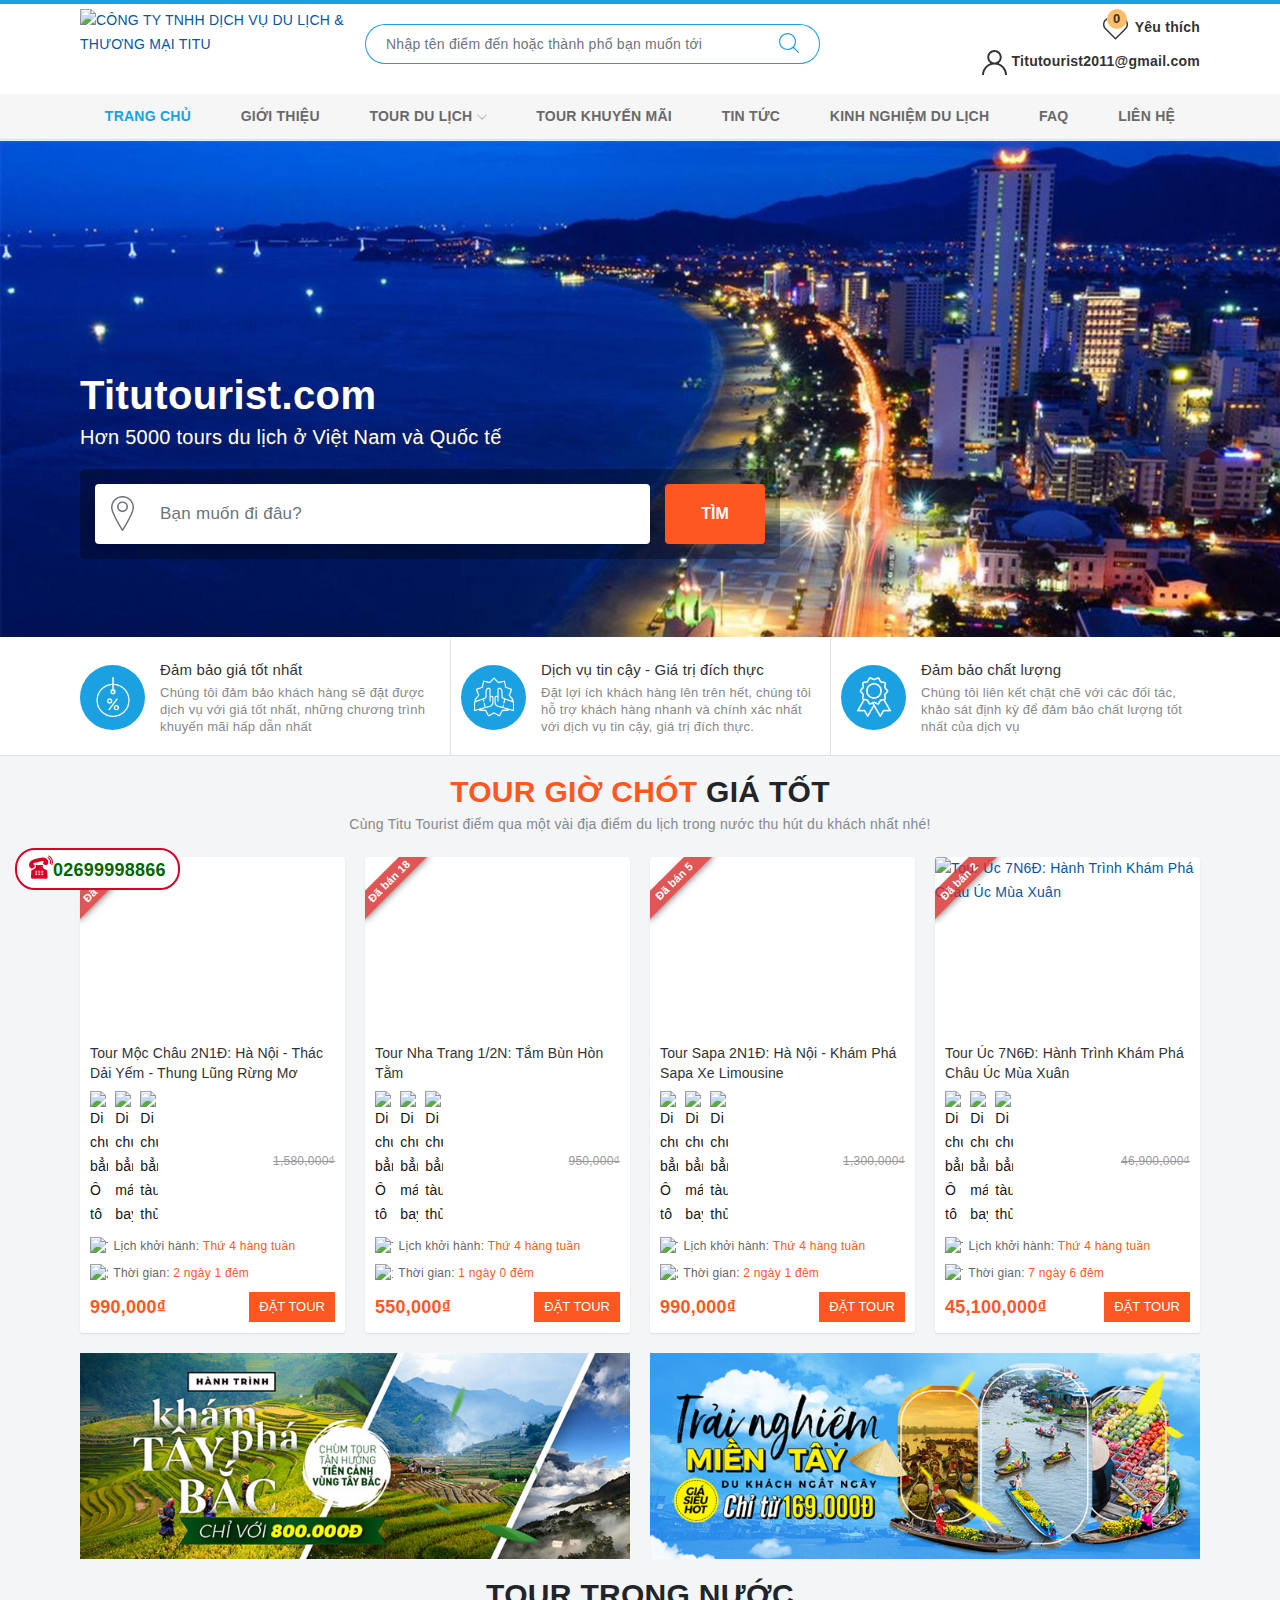
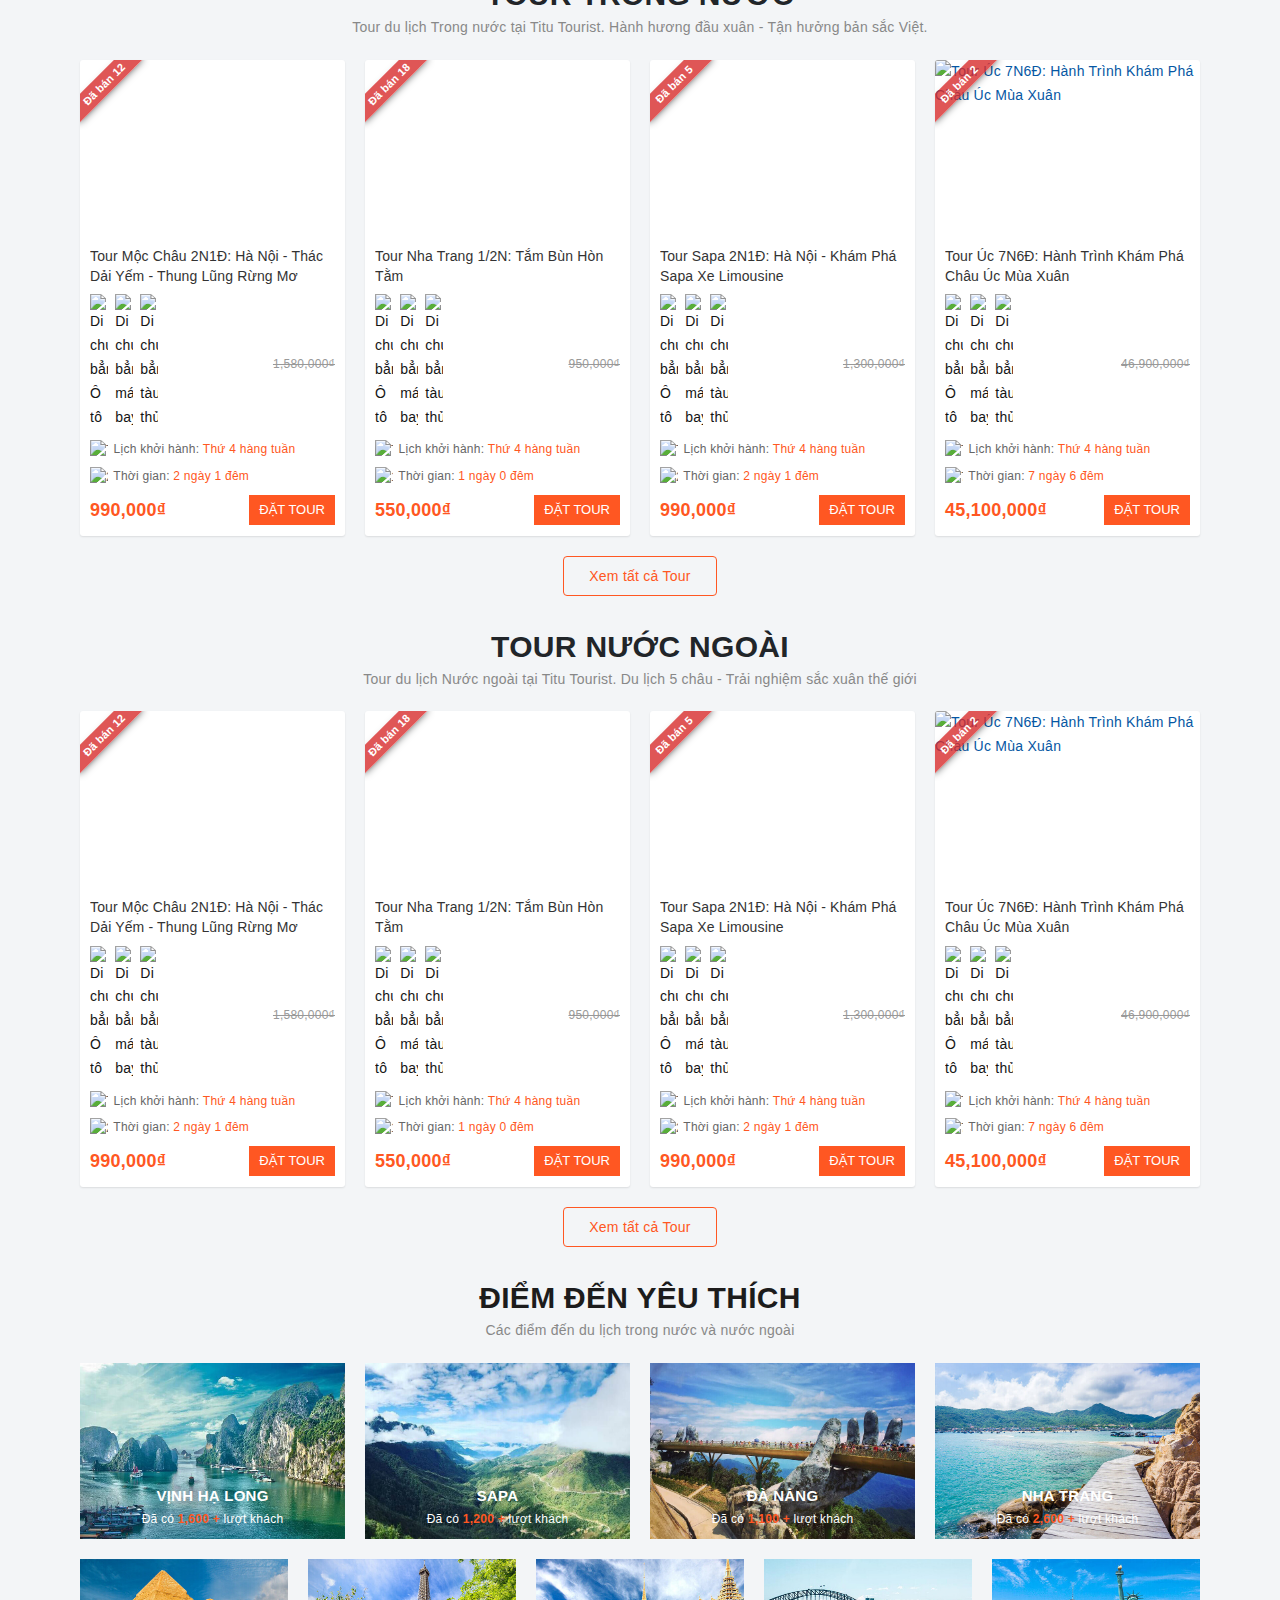
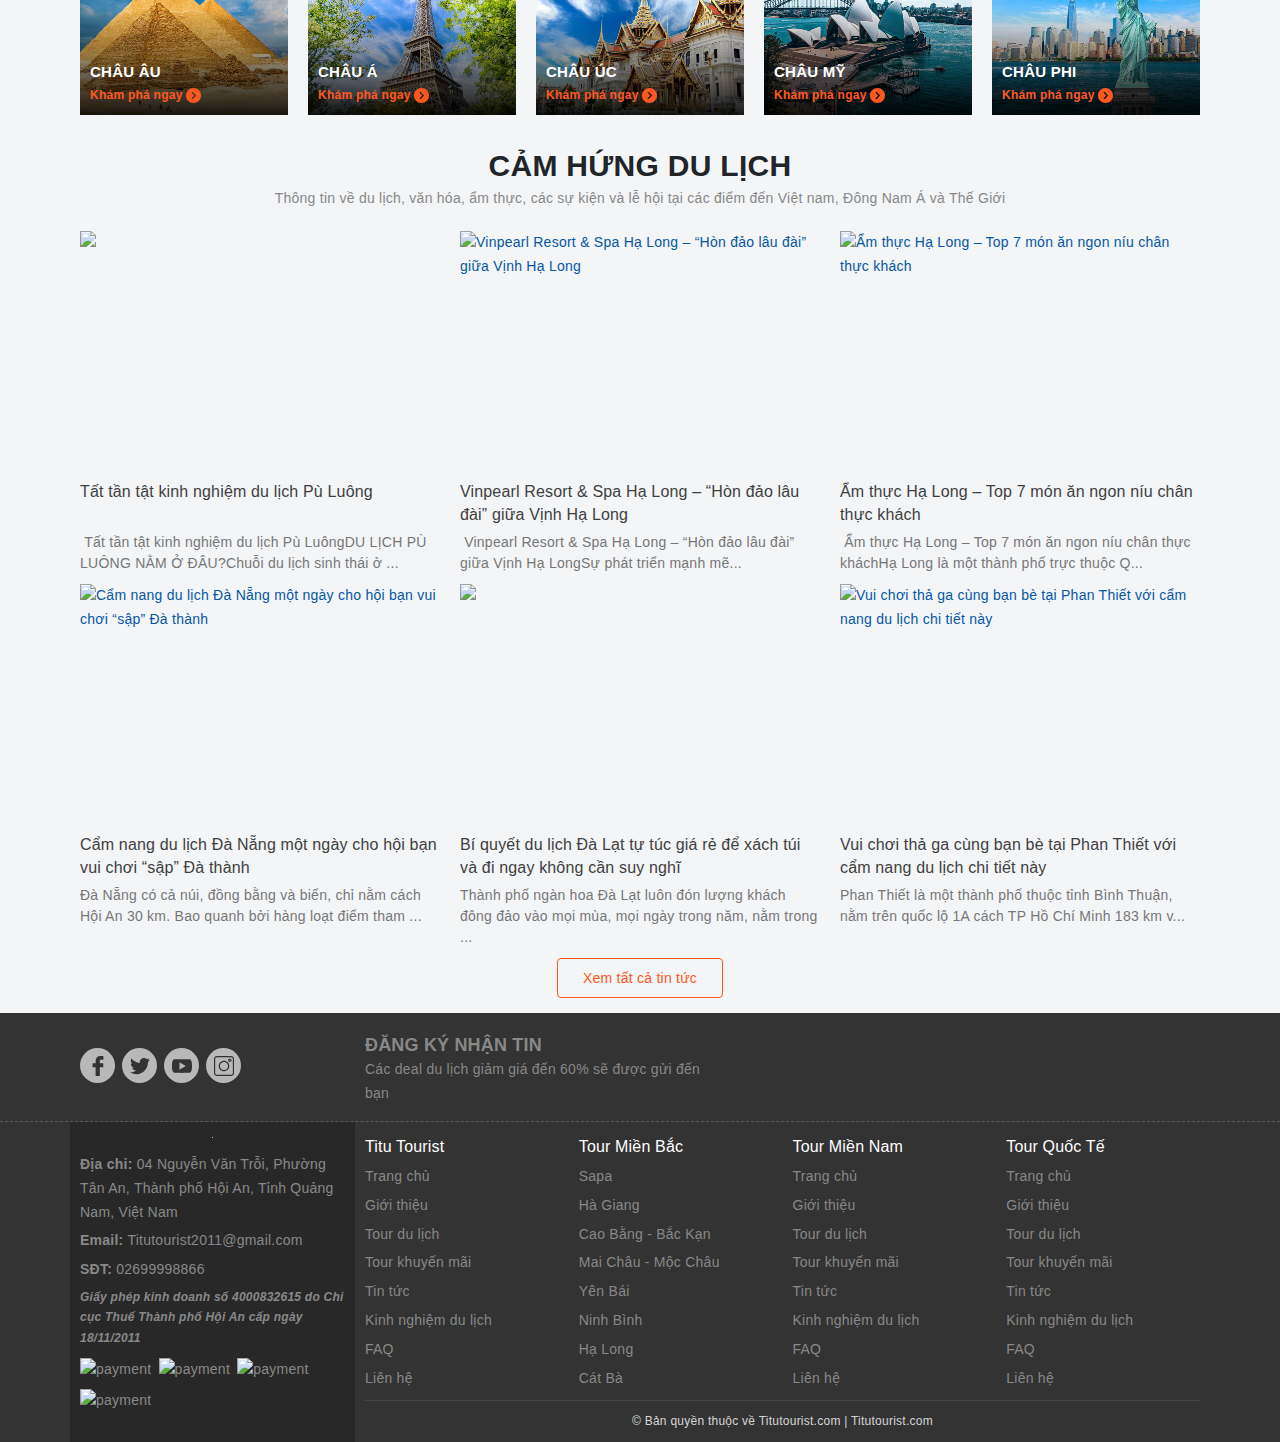
==== index.html @ 2fb7fe76 "#frontend - index" ====
<!DOCTYPE html>
<html dir='ltr' lang='vi' xmlns='http://www.w3.org/1999/xhtml' xmlns:b='http://www.google.com/2005/gml/b' xmlns:data='http://www.google.com/2005/gml/data' xmlns:expr='http://www.google.com/2005/gml/expr'>
    <!-- Mirrored from www.dulichtitu.com/ by HTTrack Website Copier/3.x [XR&CO'2014], Mon, 07 Aug 2023 05:17:02 GMT -->
    <!-- Added by HTTrack -->
    <meta http-equiv="content-type" content="text/html;charset=UTF-8" />
    <!-- /Added by HTTrack -->
    <head>
        <meta charset='UTF-8'/>
        <meta content='width=device-width, initial-scale=1, maximum-scale=1' name='viewport'/>
        <title>CÔNG TY TNHH DỊCH VỤ DU LỊCH &amp; THƯƠNG MẠI TITU</title>

        
        <meta content='text/html; charset=UTF-8' http-equiv='Content-Type'/>
        <meta content='blogger' name='generator'/>
        <link href='favicon.ico' rel='icon' type='image/x-icon'/>
        <meta content='#2196f3' name='theme-color'/>
        <meta content='#2196f3' name='msapplication-navbutton-color'/>
        <link id="qstyle" rel="stylesheet" href="assets/css/style.css">
        <link href='index.html' rel='canonical'/>
        
        <meta content='Titu - Nhà tổ chức du lịch chuyên nghiệp. Website dulichtitu.com tự hào là mạng bán tour du lịch trực tuyến hàng đầu tại Việt Nam, với hơn 1.000 tour ...' name='description'/>
   
        <meta content='website' property='og:type'/>
        <meta content='CÔNG TY TNHH DỊCH VỤ DU LỊCH &amp; THƯƠNG MẠI TITU' property='og:title'/>
        <meta content='' property='og:url'/>
        <meta content='Titu - Nhà tổ chức du lịch chuyên nghiệp. Website dulichtitu.com tự hào là mạng bán tour du lịch trực tuyến hàng đầu tại Việt Nam, với hơn 1.000 tour ...' property='og:description'/>
        <meta content='CÔNG TY TNHH DỊCH VỤ DU LỊCH &amp;amp; THƯƠNG MẠI TITU' property='og:site_name'/>
        <meta content='' name='twitter:site'/>
        <meta content='summary' name='twitter:card'/>
        <meta content='summary_large_image' name='twitter:card'/>
        <meta content='' name='twitter:domain'/>
        <meta content='Titu - Nhà tổ chức du lịch chuyên nghiệp. Website dulichtitu.com tự hào là mạng bán tour du lịch trực tuyến hàng đầu tại Việt Nam, với hơn 1.000 tour ...' name='twitter:description'/>
      
    </head>
    <body class='index'>
        <header class='header'>
            <div class='evo-main-nav'>
                <div class='container'>
                    <div class='row align-items-center'>
                        <div class='col-lg-3 col-12 logo evo-header-mobile'>
                            <div class='section' id='logo' name='Logo'>
                                <div class='widget Header' data-version='2' id='Header1'>
                                    <div class='header-widget'>
                                        <a class='logo-wrapper' href='index.html' title='CÔNG TY TNHH DỊCH VỤ DU LỊCH &amp; THƯƠNG MẠI TITU'>
                                        <img alt='CÔNG TY TNHH DỊCH VỤ DU LỊCH &amp; THƯƠNG MẠI TITU' class='lazy img-responsive center-block' src=''/>
                                        </a>
                                        <button aria-label='Menu Mobile' class='evo-flexitem evo-flexitem-fill d-sm-inline-block d-lg-none' id='trigger-mobile' type='button'>
                                        <span class='icon-bar'></span>
                                        <span class='icon-bar'></span>
                                        <span class='icon-bar'></span>
                                        </button>
                                        <div class='evo-wish-list d-sm-inline-block d-lg-none'>
                                            <a aria-label='Tour yêu thích' class='js-wishlist-link' href='p/tour-yeu-thich.html' rel='nofollow' title='Yêu thích'>
                                                <svg style='enable-background:new 0 0 471.701 471.701;' viewBox='0 0 471.701 471.701'>
                                                    <path d='M433.601,67.001c-24.7-24.7-57.4-38.2-92.3-38.2s-67.7,13.6-92.4,38.3l-12.9,12.9l-13.1-13.1 c-24.7-24.7-57.6-38.4-92.5-38.4c-34.8,0-67.6,13.6-92.2,38.2c-24.7,24.7-38.3,57.5-38.2,92.4c0,34.9,13.7,67.6,38.4,92.3 l187.8,187.8c2.6,2.6,6.1,4,9.5,4c3.4,0,6.9-1.3,9.5-3.9l188.2-187.5c24.7-24.7,38.3-57.5,38.3-92.4 C471.801,124.501,458.301,91.701,433.601,67.001z M414.401,232.701l-178.7,178l-178.3-178.3c-19.6-19.6-30.4-45.6-30.4-73.3 s10.7-53.7,30.3-73.2c19.5-19.5,45.5-30.3,73.1-30.3c27.7,0,53.8,10.8,73.4,30.4l22.6,22.6c5.3,5.3,13.8,5.3,19.1,0l22.4-22.4 c19.6-19.6,45.7-30.4,73.3-30.4c27.6,0,53.6,10.8,73.2,30.3c19.6,19.6,30.3,45.6,30.3,73.3 C444.801,187.101,434.001,213.101,414.401,232.701z'></path>
                                                </svg>
                                                <span class='js-wishlist-count simpleCart_quantity'></span>
                                            </a>
                                        </div>
                                    </div>
                                </div>
                            </div>
                        </div>
                        <div class='col-lg-5 col-12 evo-search'>
                            <form action='search' class='evo-search-form' method='get' role='search'>
                                <div class='input-group'>
                                    <input aria-label='Nhập tên điểm đến hoặc thành phố bạn muốn tới' autocomplete='off' class='search-auto form-control' name='q' placeholder='Nhập tên điểm đến hoặc thành phố bạn muốn tới' type='text'/>
                                    <span class='input-group-append'>
                                        <button aria-label='Tìm kiếm' class='btn btn-default' type='submit'>
                                            <svg style='width:20px;' viewBox='0 0 451 451'>
                                                <g fill='#000'>
                                                    <path d='M447.05,428l-109.6-109.6c29.4-33.8,47.2-77.9,47.2-126.1C384.65,86.2,298.35,0,192.35,0C86.25,0,0.05,86.3,0.05,192.3 s86.3,192.3,192.3,192.3c48.2,0,92.3-17.8,126.1-47.2L428.05,447c2.6,2.6,6.1,4,9.5,4s6.9-1.3,9.5-4 C452.25,441.8,452.25,433.2,447.05,428z M26.95,192.3c0-91.2,74.2-165.3,165.3-165.3c91.2,0,165.3,74.2,165.3,165.3 s-74.1,165.4-165.3,165.4C101.15,357.7,26.95,283.5,26.95,192.3z'></path>
                                                </g>
                                            </svg>
                                        </button>
                                    </span>
                                </div>
                            </form>
                        </div>
                        <div class='col-lg-4 evo-account-and-cart d-lg-block d-none'>
                            <div class='evo-wish-list'>
                                <a aria-label='Tour yêu thích' class='js-wishlist-link' href='p/tour-yeu-thich.html' rel='nofollow' title='Yêu thích'>
                                    <svg style='enable-background:new 0 0 471.701 471.701;' viewBox='0 0 471.701 471.701'>
                                        <path d='M433.601,67.001c-24.7-24.7-57.4-38.2-92.3-38.2s-67.7,13.6-92.4,38.3l-12.9,12.9l-13.1-13.1 c-24.7-24.7-57.6-38.4-92.5-38.4c-34.8,0-67.6,13.6-92.2,38.2c-24.7,24.7-38.3,57.5-38.2,92.4c0,34.9,13.7,67.6,38.4,92.3 l187.8,187.8c2.6,2.6,6.1,4,9.5,4c3.4,0,6.9-1.3,9.5-3.9l188.2-187.5c24.7-24.7,38.3-57.5,38.3-92.4 C471.801,124.501,458.301,91.701,433.601,67.001z M414.401,232.701l-178.7,178l-178.3-178.3c-19.6-19.6-30.4-45.6-30.4-73.3 s10.7-53.7,30.3-73.2c19.5-19.5,45.5-30.3,73.1-30.3c27.7,0,53.8,10.8,73.4,30.4l22.6,22.6c5.3,5.3,13.8,5.3,19.1,0l22.4-22.4 c19.6-19.6,45.7-30.4,73.3-30.4c27.6,0,53.6,10.8,73.2,30.3c19.6,19.6,30.3,45.6,30.3,73.3 C444.801,187.101,434.001,213.101,414.401,232.701z'></path>
                                    </svg>
                                    Yêu thích <span class='js-wishlist-count simpleCart_quantity'>0</span>
                                </a>
                                <div class='top-wish-list-content' id='cart-sidebar'>
                                    <div class='added-products clearfix'>
                                        <span class='favorites-message'>Những Tour thích (<span class='js-wishlist-count simpleCart_quantity'>0</span>)</span>
                                        <div class='wish-list-small'>
                                            <style>
                                                
                                            </style>
                                            <div class='simpleCart_items'></div>
                                        </div>
                                        <div class='wish-list-button-all'>
                                            <a aria-label='Tour yêu thích' href='p/tour-yeu-thich.html' title='Xem Tour yêu thích'>Xem Tour yêu thích</a>
                                        </div>
                                    </div>
                                </div>
                            </div>
                            <div class='evo-account'>
                                <a aria-label='Tài khoản' href='tel:09800000000' rel='nofollow' title='Tài khoản'>
                                    <svg height='25px' style='enable-background:new 0 0 512 512;' viewBox='0 0 512 512' width='25px'>
                                        <g>
                                            <path class='active-path' d='M437.02,330.98c-27.883-27.882-61.071-48.523-97.281-61.018C378.521,243.251,404,198.548,404,148 C404,66.393,337.607,0,256,0S108,66.393,108,148c0,50.548,25.479,95.251,64.262,121.962 c-36.21,12.495-69.398,33.136-97.281,61.018C26.629,379.333,0,443.62,0,512h40c0-119.103,96.897-216,216-216s216,96.897,216,216 h40C512,443.62,485.371,379.333,437.02,330.98z M256,256c-59.551,0-108-48.448-108-108S196.449,40,256,40 c59.551,0,108,48.448,108,108S315.551,256,256,256z' data-old_color='#000000' data-original='#000000' fill='#000'></path>
                                        </g>
                                    </svg>
                                    Titutourist2011@gmail.com 
                                </a>
                            </div>
                        </div>
                    </div>
                </div>
            </div>
            <div class='evo-main-menu d-lg-block d-none'>
                <div class='container'>
                    <div class='section' id='main-menu' name='menu desktop'>
                        <div class='widget HTML' data-version='2' id='HTML1'>
                            <ul class='nav' id='nav'>
                                <li class='nav-item active'><a class='nav-link' href='index.html' title='Trang chủ'>Trang chủ</a></li>
                                <li class='nav-item '><a class='nav-link' href='p/gioi-thieu.html' title='Giới thiệu'>Giới thiệu</a></li>
                                <li class=' nav-item has-childs has-mega'>
                                    <a class='nav-link' href='search/label/tour-du-lich.html' title='Tour du lịch'>
                                        Tour du lịch 
                                        <svg height='25px' style='enable-background:new 0 0 490.656 490.656;' viewBox='0 0 490.656 490.656' width='25px' x='0px' xml:space='preserve' xmlns='http://www.w3.org/2000/svg' xmlns:xlink='http://www.w3.org/1999/xlink' y='0px'>
                                            <path class='active-path' d='M487.536,120.445c-4.16-4.16-10.923-4.16-15.083,0L245.339,347.581L18.203,120.467c-4.16-4.16-10.923-4.16-15.083,0 c-4.16,4.16-4.16,10.923,0,15.083l234.667,234.667c2.091,2.069,4.821,3.115,7.552,3.115s5.461-1.045,7.531-3.136l234.667-234.667 C491.696,131.368,491.696,124.605,487.536,120.445z' data-old_color='#000000' data-original='#000000' fill='#141414'></path>
                                        </svg>
                                    </a>
                                    <div class='mega-content'>
                                        <div class='col-lg-3 no-padding'>
                                            <ul class='level0'>
                                                <li class='level1 parent item fix-navs active'>
                                                    <a class='hmega' href='search/label/tour-trong-nuoc.html' title='Tour trong nước'><span>Tour trong nước</span></a>
                                                    <div class='evo-sub-cate-1'>
                                                        <div class='row fix-padding'>
                                                            <div class='col-lg-9'>
                                                                <ul class='level1 row'>
                                                                    <li class='level2 col-lg-4'>
                                                                        <a href='search/label/mien-bac.html' title='Miền Bắc'>Miền Bắc</a>
                                                                        <ul class='level3'>
                                                                            <li><a href='search/label/sapa.html' title='Sapa'>Sapa</a></li>
                                                                            <li><a href='search/label/ha-giang.html' title='Hà Giang'>Hà Giang</a></li>
                                                                            <li><a href='search/label/cao-bang-bac-kan.html' title='Cao Bằng - Bắc Kạn'>Cao Bằng - Bắc Kạn</a></li>
                                                                            <li><a href='search/label/mai-chau-moc-chau.html' title='Mai Châu - Mộc Châu'>Mai Châu - Mộc Châu</a></li>
                                                                            <li><a href='search/label/yen-bai.html' title='Yên Bái'>Yên Bái</a></li>
                                                                            <li><a href='search/label/ninh-binh.html' title='Ninh Bình'>Ninh Bình</a></li>
                                                                            <li><a href='search/label/ha-long.html' title='Hạ Long'>Hạ Long</a></li>
                                                                            <li><a href='search/label/cat-ba.html' title='Cát Bà'>Cát Bà</a></li>
                                                                        </ul>
                                                                    </li>
                                                                    <li class='level2 col-lg-4'>
                                                                        <a href='search/label/mien-trung.html' title='Miền Trung'>Miền Trung</a>
                                                                        <ul class='level3'>
                                                                            <li><a href='search/label/cua-lo.html' title='Cửa Lò'>Cửa Lò</a></li>
                                                                            <li><a href='search/label/sam-son.html' title='Sầm Sơn'>Sầm Sơn</a></li>
                                                                            <li><a href='search/label/nghe-an.html' title='Nghệ An'>Nghệ An</a></li>
                                                                            <li><a href='search/label/thien-cam.html' title='Thiên Cầm'>Thiên Cầm</a></li>
                                                                            <li><a href='search/label/quang-binh.html' title='Quảng Bình'>Quảng Bình</a></li>
                                                                            <li><a href='search/label/hue.html' title='Huế'>Huế</a></li>
                                                                            <li><a href='search/label/da-nang.html' title='Đà Nẵng'>Đà Nẵng</a></li>
                                                                            <li><a href='search/label/hoi-an.html' title='Hội An'>Hội An</a></li>
                                                                            <li><a href='search/label/nha-trang.html' title='Nha Trang'>Nha Trang</a></li>
                                                                            <li><a href='search/label/phu-yen.html' title='Phú Yên'>Phú Yên</a></li>
                                                                            <li><a href='search/label/quy-nhon.html' title='Quy Nhơn'>Quy Nhơn</a></li>
                                                                            <li><a href='search/label/da-lat.html' title='Đà Lạt'>Đà Lạt</a></li>
                                                                            <li><a href='search/label/tay-nguyen.html' title='Tây Nguyên'>Tây Nguyên</a></li>
                                                                            <li><a href='search/label/phan-thiet-mui-ne.html' title='Phan Thiết - Mũi Né'>Phan Thiết - Mũi Né</a></li>
                                                                        </ul>
                                                                    </li>
                                                                    <li class='level2 col-lg-4'>
                                                                        <a href='mien-nam.html' title='Miền Nam'>Miền Nam</a>
                                                                        <ul class='level3'>
                                                                            <li><a href='search/label/phu-quoc.html' title='Phú Quốc'>Phú Quốc</a></li>
                                                                            <li><a href='search/label/con-dao.html' title='Côn Đảo'>Côn Đảo</a></li>
                                                                            <li><a href='search/label/ben-tre.html' title='Bến Tre'>Bến Tre</a></li>
                                                                            <li><a href='search/label/can-tho.html' title='Cần Thơ'>Cần Thơ</a></li>
                                                                            <li><a href='search/label/ca-mau.html' title='Cà Mau'>Cà Mau</a></li>
                                                                            <li><a href='search/label/ha-tien.html' title='Hà Tiên'>Hà Tiên</a></li>
                                                                            <li><a href='search/label/kien-giang.html' title='Kiên Giang'>Kiên Giang</a></li>
                                                                            <li><a href='search/label/nam-du.html' title='Nam Du'>Nam Du</a></li>
                                                                        </ul>
                                                                    </li>
                                                                </ul>
                                                            </div>
                                                            <div class='col-lg-3'>
                                                                <a href='search/label/tour-du-lich.html' title='Tour du lịch'>
                                                                <img alt='Tour du lịch' class='lazy img-responsive mx-auto d-block' data-src='https://1.bp.blogspot.com/-z4SqBtR4Gtg/YELpx6S4-EI/AAAAAAAACnk/83qr8ASdeXwgJnCTM5V3E2ImpE_8EVxvgCLcBGAsYHQ/s16000/mega-1-image.jpg' src='[data-uri]'/>
                                                                </a>
                                                            </div>
                                                        </div>
                                                    </div>
                                                </li>
                                                <li class='level1 parent item fix-navs '>
                                                    <a class='hmega' href='search/label/tour-quoc-te.html' title='Tour Quốc tế'><span>Tour Quốc tế</span></a>
                                                    <div class='evo-sub-cate-1'>
                                                        <div class='row fix-padding'>
                                                            <div class='col-lg-9'>
                                                                <ul class='level1 row'>
                                                                    <li class='level2 col-lg-4'>
                                                                        <a href='search/label/dong-nam-a.html' title='Đông Nam Á'>Đông Nam Á</a>
                                                                        <ul class='level3'>
                                                                            <li><a href='search/label/singapore.html' title='Singapore'>Singapore</a></li>
                                                                            <li><a href='search/label/malaysia.html' title='Malaysia'>Malaysia</a></li>
                                                                            <li><a href='search/label/thai-lan.html' title='Thái Lan'>Thái Lan</a></li>
                                                                            <li><a href='search/label/campuchia.html' title='Campuchia'>Campuchia</a></li>
                                                                            <li><a href='search/label/lao.html' title='Lào'>Lào</a></li>
                                                                            <li><a href='search/label/indonesia.html' title='Indonesia'>Indonesia</a></li>
                                                                            <li><a href='search/label/philipines.html' title='Philipines'>Philipines</a></li>
                                                                        </ul>
                                                                    </li>
                                                                    <li class='level2 col-lg-4'>
                                                                        <a href='search/label/dong-bac-a.html' title='Đông Bắc Á'>Đông Bắc Á</a>
                                                                        <ul class='level3'>
                                                                            <li><a href='search/label/han-quoc.html' title='Hàn Quốc'>Hàn Quốc</a></li>
                                                                            <li><a href='search/label/dai-loan.html' title='Đài Loan'>Đài Loan</a></li>
                                                                            <li><a href='search/label/hong-kong.html' title='Hồng Kông'>Hồng Kông</a></li>
                                                                            <li><a href='search/label/nhat-ban.html' title='Nhật Bản'>Nhật Bản</a></li>
                                                                            <li><a href='search/label/trung-quoc.html' title='Trung Quốc'>Trung Quốc</a></li>
                                                                        </ul>
                                                                    </li>
                                                                    <li class='level2 col-lg-4'>
                                                                        <a href='search/label/an-do-nam-a.html' title='Ấn Độ - Nam Á'>Ấn Độ - Nam Á</a>
                                                                        <ul class='level3'>
                                                                            <li><a href='search/label/an-do.html' title='Ấn Độ'>Ấn Độ</a></li>
                                                                            <li><a href='search/label/maldives.html' title='Maldives'>Maldives</a></li>
                                                                            <li><a href='search/label/tay-tang.html' title='Tây Tạng'>Tây Tạng</a></li>
                                                                        </ul>
                                                                    </li>
                                                                    <li class='level2 col-lg-4'>
                                                                        <a href='search/label/chau-au.html' title='Châu Âu'>Châu Âu</a>
                                                                    </li>
                                                                    <li class='level2 col-lg-4'>
                                                                        <a href='search/label/chau-uc.html' title='Châu Úc'>Châu Úc</a>
                                                                    </li>
                                                                    <li class='level2 col-lg-4'>
                                                                        <a href='search/label/chau-phi.html' title='Châu Phi'>Châu Phi</a>
                                                                    </li>
                                                                    <li class='level2 col-lg-4'>
                                                                        <a href='search/label/chau-my.html' title='Châu Mỹ'>Châu Mỹ</a>
                                                                    </li>
                                                                </ul>
                                                            </div>
                                                            <div class='col-lg-3'>
                                                                <a href='search/label/tour-du-lich.html' title='Tour du lịch'>
                                                                <img alt='Tour du lịch' class='lazy img-responsive mx-auto d-block' data-src='https://1.bp.blogspot.com/-TQzmzc70ZKE/YELp7EjFZ2I/AAAAAAAACns/0FhmudU-e1s7k4rULLFlRzDVysybP3ejgCLcBGAsYHQ/s16000/mega-2-image.jpg' src='[data-uri]'/>
                                                                </a>
                                                            </div>
                                                        </div>
                                                    </div>
                                                </li>
                                                <li class='level1 item '>
                                                    <a class='hmega' href='search/label/team-building.html' title='Team Building'><span>Team Building</span></a>
                                                </li>
                                                <li class='level1 parent item fix-navs '>
                                                    <a class='hmega' href='search/label/tour-free-and-easy.html' title='Tour Free and Easy'><span>Tour Free and Easy</span></a>
                                                    <div class='evo-sub-cate-1'>
                                                        <div class='row fix-padding'>
                                                            <div class='col-lg-9'>
                                                                <ul class='level1 row'>
                                                                    <li class='level2 col-lg-4'>
                                                                        <a href='search/label/free-and-easy-mien-bac.html' title='Free and Easy Miền Bắc'>Free and Easy Miền Bắc</a>
                                                                    </li>
                                                                    <li class='level2 col-lg-4'>
                                                                        <a href='search/label/free-and-easy-mien-trung.html' title='Free and Easy Miền Trung'>Free and Easy Miền Trung</a>
                                                                    </li>
                                                                    <li class='level2 col-lg-4'>
                                                                        <a href='search/label/free-and-easy-mien-nam.html' title='Free and Easy Miền Nam'>Free and Easy Miền Nam</a>
                                                                    </li>
                                                                </ul>
                                                            </div>
                                                            <div class='col-lg-3'>
                                                                <a href='search/label/tour-du-lich.html' title='Tour du lịch'>
                                                                <img alt='Tour du lịch' class='lazy img-responsive mx-auto d-block' data-src='https://1.bp.blogspot.com/-z4SqBtR4Gtg/YELpx6S4-EI/AAAAAAAACnk/83qr8ASdeXwgJnCTM5V3E2ImpE_8EVxvgCLcBGAsYHQ/s16000/mega-1-image.jpg' src='[data-uri]'/>
                                                                </a>
                                                            </div>
                                                        </div>
                                                    </div>
                                                </li>
                                                <li class='level1 item '>
                                                    <a class='hmega' href='search/label/diem-den-hang-dau.html' title='Điểm đến hàng đầu'><span>Điểm đến hàng đầu</span></a>
                                                </li>
                                            </ul>
                                        </div>
                                    </div>
                                </li>
                                <li class='nav-item '><a class='nav-link' href='search/label/tour-khuyen-mai.html' title='Tour khuyến mãi'>Tour khuyến mãi</a></li>
                                <li class='nav-item '><a class='nav-link' href='search/label/tin-tuc.html' title='Tin tức'>Tin tức</a></li>
                                <li class='nav-item '><a class='nav-link' href='search/label/kinh-nghiem-du-lich.html' title='Kinh nghiệm du lịch'>Kinh nghiệm du lịch</a></li>
                                <li class='nav-item '><a class='nav-link' href='p/faq.html' title='FAQ'>FAQ</a></li>
                                <li class='nav-item '><a class='nav-link' href='p/lien-he.html' title='Liên hệ'>Liên hệ</a></li>
                            </ul>
                        </div>
                    </div>
                </div>
            </div>
        </header>
        <div class='section' id='heading' name='Thẻ H1'>
            <div class='widget HTML' data-version='2' id='HTML2'>
                <h1 class='d-none'>Titutourist.com thiết kế bởi TITUTOURIST</h1>
            </div>
        </div>
        <section class='awe-section-1'>
            <div class='section' id='home-slider' name='home slider'>
                <div class='widget LinkList' data-version='2' id='LinkList1'>
                    <div class='home-slider'>
                        <div class='item'><a class='clearfix' href='search/label/tour-du-lich.html' title='CÔNG TY TNHH DỊCH VỤ DU LỊCH &amp; THƯƠNG MẠI TITU'><img alt='CÔNG TY TNHH DỊCH VỤ DU LỊCH &amp; THƯƠNG MẠI TITU' class='lazy img-responsive mx-auto d-block' src='assets/image/iaKEuhw.jpg'/></a></div>
                    </div>
                </div>
            </div>
            <div class='section' id='search-index' name='search index'>
                <div class='widget HTML' data-version='2' id='HTML3'>
                    <div class='evo-tour-search-index'>
                        <div class='container'>
                            <div class='row'>
                                <div class='col-lg-12 col-md-12 col-sm-12 col-12 evo-tour-search-title'>
                                    <h2>Titutourist.com</h2>
                                    <p>Hơn 5000 tours du lịch ở Việt Nam và Quốc tế</p>
                                </div>
                            </div>
                            <form action='search' method='get'>
                                <div class='row'>
                                    <div class='col-lg-12'>
                                        <div class='evo-main-search'>
                                            <div class='row'>
                                                <div class='col-lg-10 col-md-12 col-sm-12 col-12'>
                                                    <div class='input_group group_a'>
                                                        <img alt='Địa điểm' src='assets/image/place.png'/>
                                                        <input aria-label='Bạn muốn đi đâu?' autocomplete='off' class='form-control form-hai form-control-lg' id='name' name='q' placeholder='Bạn muốn đi đâu?' type='text'/>
                                                    </div>
                                                </div>
                                                <div class='col-lg-2 col-md-2 col-sm-2 col-12 fix-ipad'>
                                                    <button aria-label='Tìm' class='hs-submit btn-style btn btn-default btn-blues'>Tìm</button>
                                                </div>
                                            </div>
                                        </div>
                                    </div>
                                </div>
                            </form>
                        </div>
                    </div>
                </div>
            </div>
        </section>
        <section class='awe-section-2'>
            <div class='section_tour_policy'>
                <div class='container'>
                    <div class='row'>
                        <div class='col-lg-4 col-md-4 col-12'>
                            <div class='section' id='tour-policy-1' name='tour policy'>
                                <div class='widget HTML' data-version='2' id='HTML4'>
                                    <div class='evo-tour-policy-item'>
                                        <a href='p/chinh-sach.html' title='Đảm bảo giá tốt nhất'>
                                            <div class='icon'>
                                                <img alt='Đảm bảo giá tốt nhất' class='lazy img-responsive mx-auto d-block' src='assets/image/feature_search_image_1.png'/>
                                            </div>
                                            <div class='caption'>
                                                <h3>Đảm bảo giá tốt nhất</h3>
                                                <div>Chúng tôi đảm bảo khách hàng sẽ đặt được dịch vụ với giá tốt nhất, những chương trình khuyến mãi hấp dẫn nhất</div>
                                            </div>
                                        </a>
                                    </div>
                                </div>
                            </div>
                        </div>
                        <div class='col-lg-4 col-md-4 col-12'>
                            <div class='section' id='tour-policy-2' name='tour policy'>
                                <div class='widget HTML' data-version='2' id='HTML5'>
                                    <div class='evo-tour-policy-item'>
                                        <a href='p/chinh-sach.html' title='Dịch vụ tin cậy - Giá trị đích thực'>
                                            <div class='icon'>
                                                <img alt='Dịch vụ tin cậy - Giá trị đích thực' class='lazy img-responsive mx-auto d-block' src='assets/image/feature_search_image_2.png'/>
                                            </div>
                                            <div class='caption'>
                                                <h3>Dịch vụ tin cậy - Giá trị đích thực</h3>
                                                <div>Đặt lợi ích khách hàng lên trên hết, chúng tôi hỗ trợ khách hàng nhanh và chính xác nhất với dịch vụ tin cậy, giá trị đích thực.</div>
                                            </div>
                                        </a>
                                    </div>
                                </div>
                            </div>
                        </div>
                        <div class='col-lg-4 col-md-4 col-12'>
                            <div class='section' id='tour-policy-3' name='tour policy'>
                                <div class='widget HTML' data-version='2' id='HTML6'>
                                    <div class='evo-tour-policy-item'>
                                        <a href='p/chinh-sach.html' title='Đảm bảo chất lượng'>
                                            <div class='icon'>
                                                <img alt='Đảm bảo chất lượng' class='lazy img-responsive mx-auto d-block' src='assets/image/feature_search_image_3.png'/>
                                            </div>
                                            <div class='caption'>
                                                <h3>Đảm bảo chất lượng</h3>
                                                <div>Chúng tôi liên kết chặt chẽ với các đối tác, khảo sát định kỳ để đảm bảo chất lượng tốt nhất của dịch vụ</div>
                                            </div>
                                        </a>
                                    </div>
                                </div>
                            </div>
                        </div>
                    </div>
                </div>
            </div>
        </section>
        <section class='awe-section-3'>
            <div class='section' id='tour-last-hour' name='Tour giờ chót giá tốt'>
                <div class='widget HTML' data-version='2' id='HTML7'>
                    <div class='section_tour_last_hour evo-index-tour'>
                        <div class='container'>
                            <div class='row'>
                                <div class='col-lg-12'>
                                    <div class='section_tour_last_hour_title'>
                                        <h2>
                                            <a href='search/label/tour-khuyen-mai.html' title=' Tour giờ chót Giá tốt'>
                                            <span>Tour giờ chót</span> Giá tốt </a>
                                        </h2>
                                        <p>Cùng Titu Tourist điểm qua một vài địa điểm du lịch trong nước thu hút du khách nhất nhé!</p>
                                    </div>
                                    <div class="row evo-tour-scroll" data-id="tour-du-lich">
                                      <div class="col-12 col-sm-6 col-md-4 col-lg-3">
                                          <div class="evo-product-block-item">
                                              <div class="ribbon-vip"><span>Đã bán 12</span></div>
                                              <div class="img-tour"> <a href="2022/08/tour-moc-chau-2n1-ha-noi-thac-dai-yem.html" title=""> <img class="lazy loaded" src="https://blogger.googleusercontent.com/img/b/R29vZ2xl/AVvXsEhFgLQ835VitOH6AOGJ1A953qvsgId5XSoJMEvSFVttIVlRb-ikMwh-3l3TvisnD2Uz5GWUWZmjo72Cr_yKUPhlsEgTOKeESZMWniuY3TuOfh_OqrQ-fgAsY-EcD5wBDrPDbfrVMRL8maE56wJab6x0BEPtbixp3tlV0wesgARlfcNCHk5z_Lp4XiSF4Q/w480-h320-p-k-no-nu/ivivu-deo-thung-khe.gif" alt=""> </a> </div>
                                              <div class="info-tour clearfix">
                                                  <h3><a href="2022/08/tour-moc-chau-2n1-ha-noi-thac-dai-yem.html" title="Tour Mộc Châu 2N1Đ: Hà Nội - Thác Dải Yếm - Thung Lũng Rừng Mơ">Tour Mộc Châu 2N1Đ: Hà Nội - Thác Dải Yếm - Thung Lũng Rừng Mơ</a></h3>
                                                  <div class="vote-box">
                                                      <div class="meta-vote">
                                                          <ul class="ct_course_list">
                                                              <li data-toggle="tooltip" data-placement="top" title="Di chuyển bẳng Ô tô"> <img src="https://1.bp.blogspot.com/-01PVzh-RY2w/YD5TTvnHfmI/AAAAAAAACik/OdmuC7B4j6UgDY-L9f5kNKAJgstXMbUHACLcBGAsYHQ/s16000/oto.png" alt="Di chuyển bẳng Ô tô"> </li>
                                                              <li data-toggle="tooltip" data-placement="top" title="Di chuyển bẳng máy bay"> <img src="https://1.bp.blogspot.com/-oO9g1epPgnU/YD5TThxgaaI/AAAAAAAACig/3rjv3ONHoKASY9HEjGLm3tIUJhMxKx5CACLcBGAsYHQ/s16000/maybay.png" alt="Di chuyển bẳng máy bay"> </li>
                                                              <li data-toggle="tooltip" data-placement="top" title="Di chuyển bẳng tàu thủy"> <img src="https://1.bp.blogspot.com/-8iOzerfUlSI/YD5TgoGKTII/AAAAAAAACio/S2iCaVayJkYBZ9rWWUNBsFQWTblXf3QBwCLcBGAsYHQ/s16000/tauthuy.png" alt="Di chuyển bẳng tàu thủy"> </li>
                                                          </ul>
                                                      </div>
                                                      <div class="saleoff">1,580,000₫</div>
                                                  </div>
                                                  <div class="date-go">
                                                      <ul class="ct_course_list">
                                                          <li class="clearfix"> <img src="https://1.bp.blogspot.com/-DgvccXMgXsk/YEMRHVtl6ZI/AAAAAAAACpo/iPWO5a3z7_EKf90H_c5HFM9ehqw7or9mACLcBGAsYHQ/s16000/time.png" alt="Thứ 4 hàng tuần"> Lịch khởi hành: <span>Thứ 4 hàng tuần</span> </li>
                                                          <li class="clearfix"> <img src="https://1.bp.blogspot.com/-zpuNqrGGXCo/YEMQT1GDWlI/AAAAAAAACpg/mJFthdVXXYczpBf1vVj5I6TM1o1qwZtwgCLcBGAsYHQ/s16000/cal.png" alt="2 ngày 1 đêm"> Thời gian: <span>2 ngày 1 đêm</span> </li>
                                                      </ul>
                                                  </div>
                                                  <div class="action-box">
                                                      <div class="price-box clearfix">990,000₫</div>
                                                      <div class="booking-box"> <a href="2022/08/tour-moc-chau-2n1-ha-noi-thac-dai-yem.html" title="Đặt Tour" class="btn btn-sm">ĐẶT TOUR</a> </div>
                                                  </div>
                                              </div>
                                          </div>
                                      </div>
                                      <div class="col-12 col-sm-6 col-md-4 col-lg-3">
                                          <div class="evo-product-block-item">
                                              <div class="ribbon-vip"><span>Đã bán 18</span></div>
                                              <div class="img-tour"> <a href="2022/08/tour-nha-trang-12n-tam-bun-hon-tam.html" title=""> <img class="lazy loaded" src="https://blogger.googleusercontent.com/img/b/R29vZ2xl/AVvXsEgQIReWz1CGcMpgD8P1CyusyWnBsC0UYUM3e9cz7ibc41B8pXgAYomE0OH4fJNCw1aN9iglOcM_UbzA9uhqAvsiwPcniqLEAW-szW2Rl7bHeOf27Yv7Dzz1JPW_DRwJi-sRpwLLrBgHVTJPiAhSLWEjjA7xajM2Xfr7n2TG5PXHIrqMtN8R0TnvHC8EQQ/w480-h320-p-k-no-nu/ivivu-hon-tam-nha-trang.jpg" alt=""> </a> </div>
                                              <div class="info-tour clearfix">
                                                  <h3><a href="2022/08/tour-nha-trang-12n-tam-bun-hon-tam.html" title="Tour Nha Trang 1/2N: Tắm Bùn Hòn Tằm">Tour Nha Trang 1/2N: Tắm Bùn Hòn Tằm</a></h3>
                                                  <div class="vote-box">
                                                      <div class="meta-vote">
                                                          <ul class="ct_course_list">
                                                              <li data-toggle="tooltip" data-placement="top" title="Di chuyển bẳng Ô tô"> <img src="https://1.bp.blogspot.com/-01PVzh-RY2w/YD5TTvnHfmI/AAAAAAAACik/OdmuC7B4j6UgDY-L9f5kNKAJgstXMbUHACLcBGAsYHQ/s16000/oto.png" alt="Di chuyển bẳng Ô tô"> </li>
                                                              <li data-toggle="tooltip" data-placement="top" title="Di chuyển bẳng máy bay"> <img src="https://1.bp.blogspot.com/-oO9g1epPgnU/YD5TThxgaaI/AAAAAAAACig/3rjv3ONHoKASY9HEjGLm3tIUJhMxKx5CACLcBGAsYHQ/s16000/maybay.png" alt="Di chuyển bẳng máy bay"> </li>
                                                              <li data-toggle="tooltip" data-placement="top" title="Di chuyển bẳng tàu thủy"> <img src="https://1.bp.blogspot.com/-8iOzerfUlSI/YD5TgoGKTII/AAAAAAAACio/S2iCaVayJkYBZ9rWWUNBsFQWTblXf3QBwCLcBGAsYHQ/s16000/tauthuy.png" alt="Di chuyển bẳng tàu thủy"> </li>
                                                          </ul>
                                                      </div>
                                                      <div class="saleoff">950,000₫</div>
                                                  </div>
                                                  <div class="date-go">
                                                      <ul class="ct_course_list">
                                                          <li class="clearfix"> <img src="https://1.bp.blogspot.com/-DgvccXMgXsk/YEMRHVtl6ZI/AAAAAAAACpo/iPWO5a3z7_EKf90H_c5HFM9ehqw7or9mACLcBGAsYHQ/s16000/time.png" alt="Thứ 4 hàng tuần"> Lịch khởi hành: <span>Thứ 4 hàng tuần</span> </li>
                                                          <li class="clearfix"> <img src="https://1.bp.blogspot.com/-zpuNqrGGXCo/YEMQT1GDWlI/AAAAAAAACpg/mJFthdVXXYczpBf1vVj5I6TM1o1qwZtwgCLcBGAsYHQ/s16000/cal.png" alt="1 ngày 0 đêm"> Thời gian: <span>1 ngày 0 đêm</span> </li>
                                                      </ul>
                                                  </div>
                                                  <div class="action-box">
                                                      <div class="price-box clearfix">550,000₫</div>
                                                      <div class="booking-box"> <a href="2022/08/tour-nha-trang-12n-tam-bun-hon-tam.html" title="Đặt Tour" class="btn btn-sm">ĐẶT TOUR</a> </div>
                                                  </div>
                                              </div>
                                          </div>
                                      </div>
                                      <div class="col-12 col-sm-6 col-md-4 col-lg-3">
                                          <div class="evo-product-block-item">
                                              <div class="ribbon-vip"><span>Đã bán 5</span></div>
                                              <div class="img-tour"> <a href="2022/08/tour-sapa-2n1-ha-noi-kham-pha-sapa-xe.html" title=""> <img class="lazy loaded" src="https://blogger.googleusercontent.com/img/b/R29vZ2xl/AVvXsEjbRMjpBLSrw9hF5U41CULz5H5ejH8swzGu1OdUvmVvwJ5E7UDdN6cwA8iVCZMNLDQ-avZKpOAjQADEkh7VgOo40HCUGN_kwxchEmACxsFjA9LoZfGlBwITgxj9gfjMWvGrt9J4Wjgqf6BQ3ZVz4svtUmvJ9_YyOM8AZHWB7t_ldfJeG2Lve_4_p2Errw/w480-h320-p-k-no-nu/ivivu-xedcar.gif" alt=""> </a> </div>
                                              <div class="info-tour clearfix">
                                                  <h3><a href="2022/08/tour-sapa-2n1-ha-noi-kham-pha-sapa-xe.html" title="Tour Sapa 2N1Đ: Hà Nội - Khám Phá Sapa Xe Limousine">Tour Sapa 2N1Đ: Hà Nội - Khám Phá Sapa Xe Limousine</a></h3>
                                                  <div class="vote-box">
                                                      <div class="meta-vote">
                                                          <ul class="ct_course_list">
                                                              <li data-toggle="tooltip" data-placement="top" title="Di chuyển bẳng Ô tô"> <img src="https://1.bp.blogspot.com/-01PVzh-RY2w/YD5TTvnHfmI/AAAAAAAACik/OdmuC7B4j6UgDY-L9f5kNKAJgstXMbUHACLcBGAsYHQ/s16000/oto.png" alt="Di chuyển bẳng Ô tô"> </li>
                                                              <li data-toggle="tooltip" data-placement="top" title="Di chuyển bẳng máy bay"> <img src="https://1.bp.blogspot.com/-oO9g1epPgnU/YD5TThxgaaI/AAAAAAAACig/3rjv3ONHoKASY9HEjGLm3tIUJhMxKx5CACLcBGAsYHQ/s16000/maybay.png" alt="Di chuyển bẳng máy bay"> </li>
                                                              <li data-toggle="tooltip" data-placement="top" title="Di chuyển bẳng tàu thủy"> <img src="https://1.bp.blogspot.com/-8iOzerfUlSI/YD5TgoGKTII/AAAAAAAACio/S2iCaVayJkYBZ9rWWUNBsFQWTblXf3QBwCLcBGAsYHQ/s16000/tauthuy.png" alt="Di chuyển bẳng tàu thủy"> </li>
                                                          </ul>
                                                      </div>
                                                      <div class="saleoff">1,300,000₫</div>
                                                  </div>
                                                  <div class="date-go">
                                                      <ul class="ct_course_list">
                                                          <li class="clearfix"> <img src="https://1.bp.blogspot.com/-DgvccXMgXsk/YEMRHVtl6ZI/AAAAAAAACpo/iPWO5a3z7_EKf90H_c5HFM9ehqw7or9mACLcBGAsYHQ/s16000/time.png" alt="Thứ 4 hàng tuần"> Lịch khởi hành: <span>Thứ 4 hàng tuần</span> </li>
                                                          <li class="clearfix"> <img src="https://1.bp.blogspot.com/-zpuNqrGGXCo/YEMQT1GDWlI/AAAAAAAACpg/mJFthdVXXYczpBf1vVj5I6TM1o1qwZtwgCLcBGAsYHQ/s16000/cal.png" alt="2 ngày 1 đêm"> Thời gian: <span>2 ngày 1 đêm</span> </li>
                                                      </ul>
                                                  </div>
                                                  <div class="action-box">
                                                      <div class="price-box clearfix">990,000₫</div>
                                                      <div class="booking-box"> <a href="2022/08/tour-sapa-2n1-ha-noi-kham-pha-sapa-xe.html" title="Đặt Tour" class="btn btn-sm">ĐẶT TOUR</a> </div>
                                                  </div>
                                              </div>
                                          </div>
                                      </div>
                                      <div class="col-12 col-sm-6 col-md-4 col-lg-3">
                                          <div class="evo-product-block-item">
                                              <div class="ribbon-vip"><span>Đã bán 2</span></div>
                                              <div class="img-tour"> <a href="2022/08/tour-uc-7n6-hanh-trinh-kham-pha-chau-uc.html" title="Tour Úc 7N6Đ: Hành Trình Khám Phá Châu Úc Mùa Xuân"> <img class="lazy loaded" src="https://blogger.googleusercontent.com/img/b/R29vZ2xl/AVvXsEiZe-D1EQx3JwxP1topDT_D6d5wm_oOVede2AGRf7g52oNmRkf98F2-AbCvgmhDIAKR3NdVqRMkRj6neMW5BK9l24saHe8eEvI1qQ_weA-TGQ4MuAQIBC0eUsfBcpmCS3yGnONVRtxdvksYQQSFxXWxf8k6-J8kNKcUTjoeDVqjoNTRy-GRWrcC5k2tMA/w480-h320-p-k-no-nu/ivivu-china-town.jpg" alt="Tour Úc 7N6Đ: Hành Trình Khám Phá Châu Úc Mùa Xuân"> </a> </div>
                                              <div class="info-tour clearfix">
                                                  <h3><a href="2022/08/tour-uc-7n6-hanh-trinh-kham-pha-chau-uc.html" title="Tour Úc 7N6Đ: Hành Trình Khám Phá Châu Úc Mùa Xuân">Tour Úc 7N6Đ: Hành Trình Khám Phá Châu Úc Mùa Xuân</a></h3>
                                                  <div class="vote-box">
                                                      <div class="meta-vote">
                                                          <ul class="ct_course_list">
                                                              <li data-toggle="tooltip" data-placement="top" title="Di chuyển bẳng Ô tô"> <img src="https://1.bp.blogspot.com/-01PVzh-RY2w/YD5TTvnHfmI/AAAAAAAACik/OdmuC7B4j6UgDY-L9f5kNKAJgstXMbUHACLcBGAsYHQ/s16000/oto.png" alt="Di chuyển bẳng Ô tô"> </li>
                                                              <li data-toggle="tooltip" data-placement="top" title="Di chuyển bẳng máy bay"> <img src="https://1.bp.blogspot.com/-oO9g1epPgnU/YD5TThxgaaI/AAAAAAAACig/3rjv3ONHoKASY9HEjGLm3tIUJhMxKx5CACLcBGAsYHQ/s16000/maybay.png" alt="Di chuyển bẳng máy bay"> </li>
                                                              <li data-toggle="tooltip" data-placement="top" title="Di chuyển bẳng tàu thủy"> <img src="https://1.bp.blogspot.com/-8iOzerfUlSI/YD5TgoGKTII/AAAAAAAACio/S2iCaVayJkYBZ9rWWUNBsFQWTblXf3QBwCLcBGAsYHQ/s16000/tauthuy.png" alt="Di chuyển bẳng tàu thủy"> </li>
                                                          </ul>
                                                      </div>
                                                      <div class="saleoff">46,900,000₫</div>
                                                  </div>
                                                  <div class="date-go">
                                                      <ul class="ct_course_list">
                                                          <li class="clearfix"> <img src="https://1.bp.blogspot.com/-DgvccXMgXsk/YEMRHVtl6ZI/AAAAAAAACpo/iPWO5a3z7_EKf90H_c5HFM9ehqw7or9mACLcBGAsYHQ/s16000/time.png" alt="Thứ 4 hàng tuần"> Lịch khởi hành: <span>Thứ 4 hàng tuần</span> </li>
                                                          <li class="clearfix"> <img src="https://1.bp.blogspot.com/-zpuNqrGGXCo/YEMQT1GDWlI/AAAAAAAACpg/mJFthdVXXYczpBf1vVj5I6TM1o1qwZtwgCLcBGAsYHQ/s16000/cal.png" alt="7 ngày 6 đêm"> Thời gian: <span>7 ngày 6 đêm</span> </li>
                                                      </ul>
                                                  </div>
                                                  <div class="action-box">
                                                      <div class="price-box clearfix">45,100,000₫</div>
                                                      <div class="booking-box"> <a href="2022/08/tour-uc-7n6-hanh-trinh-kham-pha-chau-uc.html" title="Đặt Tour" class="btn btn-sm">ĐẶT TOUR</a> </div>
                                                  </div>
                                              </div>
                                          </div>
                                      </div>
                                  </div>
                                </div>
                            </div>
                        </div>
                    </div>
                </div>
            </div>
        </section>
        <section class='awe-section-4'>
            <div class='section' id='banner' name='Banner'>
                <div class='widget LinkList' data-version='2' id='LinkList2'>
                    <div class=''>
                        <div class='container'>
                            <div class='row'>
                                <div class='col-lg-6 col-md-6 col-sm-6 col-12 banner-top'>
                                    <a href='search/label/tour-tay-bac.html' title='CÔNG TY TNHH DỊCH VỤ DU LỊCH &amp; THƯƠNG MẠI TITU'>
                                    <img alt='CÔNG TY TNHH DỊCH VỤ DU LỊCH &amp; THƯƠNG MẠI TITU' class='lazy img-responsive mx-auto d-block' src='assets/image/anh-1.jpg'/>
                                    </a>
                                </div>
                                <div class='col-lg-6 col-md-6 col-sm-6 col-12 banner-top'>
                                    <a href='search/label/tour-mien-tay.html' title='CÔNG TY TNHH DỊCH VỤ DU LỊCH &amp; THƯƠNG MẠI TITU'>
                                    <img alt='CÔNG TY TNHH DỊCH VỤ DU LỊCH &amp; THƯƠNG MẠI TITU' class='lazy img-responsive mx-auto d-block' src='assets/image/anh-2.jpg'/>
                                    </a>
                                </div>
                            </div>
                        </div>
                    </div>
                </div>
            </div>
        </section>
        <section class='awe-section-5'>
            <div class='section' id='tour-inbound' name='Tour trong nước'>
                <div class='widget HTML' data-version='2' id='HTML8'>
                    <div class='section_tour_inbound evo-index-tour'>
                        <div class='container'>
                            <div class='row'>
                                <div class='col-lg-12'>
                                    <div class='section_tour_last_hour_title'>
                                        <h2>
                                            <a href='search/label/tour-trong-nuoc.html' title='Tour trong nước'>Tour trong nước</a>
                                        </h2>
                                        <p>Tour du lịch Trong nước tại Titu Tourist. Hành hương đầu xuân - Tận hưởng bản sắc Việt.</p>
                                    </div>
                                    <div class="row evo-tour-scroll" data-id="tour-du-lich">
                                      <div class="col-12 col-sm-6 col-md-4 col-lg-3">
                                          <div class="evo-product-block-item">
                                              <div class="ribbon-vip"><span>Đã bán 12</span></div>
                                              <div class="img-tour"> <a href="2022/08/tour-moc-chau-2n1-ha-noi-thac-dai-yem.html" title=""> <img class="lazy loaded" src="https://blogger.googleusercontent.com/img/b/R29vZ2xl/AVvXsEhFgLQ835VitOH6AOGJ1A953qvsgId5XSoJMEvSFVttIVlRb-ikMwh-3l3TvisnD2Uz5GWUWZmjo72Cr_yKUPhlsEgTOKeESZMWniuY3TuOfh_OqrQ-fgAsY-EcD5wBDrPDbfrVMRL8maE56wJab6x0BEPtbixp3tlV0wesgARlfcNCHk5z_Lp4XiSF4Q/w480-h320-p-k-no-nu/ivivu-deo-thung-khe.gif" alt=""> </a> </div>
                                              <div class="info-tour clearfix">
                                                  <h3><a href="2022/08/tour-moc-chau-2n1-ha-noi-thac-dai-yem.html" title="Tour Mộc Châu 2N1Đ: Hà Nội - Thác Dải Yếm - Thung Lũng Rừng Mơ">Tour Mộc Châu 2N1Đ: Hà Nội - Thác Dải Yếm - Thung Lũng Rừng Mơ</a></h3>
                                                  <div class="vote-box">
                                                      <div class="meta-vote">
                                                          <ul class="ct_course_list">
                                                              <li data-toggle="tooltip" data-placement="top" title="Di chuyển bẳng Ô tô"> <img src="https://1.bp.blogspot.com/-01PVzh-RY2w/YD5TTvnHfmI/AAAAAAAACik/OdmuC7B4j6UgDY-L9f5kNKAJgstXMbUHACLcBGAsYHQ/s16000/oto.png" alt="Di chuyển bẳng Ô tô"> </li>
                                                              <li data-toggle="tooltip" data-placement="top" title="Di chuyển bẳng máy bay"> <img src="https://1.bp.blogspot.com/-oO9g1epPgnU/YD5TThxgaaI/AAAAAAAACig/3rjv3ONHoKASY9HEjGLm3tIUJhMxKx5CACLcBGAsYHQ/s16000/maybay.png" alt="Di chuyển bẳng máy bay"> </li>
                                                              <li data-toggle="tooltip" data-placement="top" title="Di chuyển bẳng tàu thủy"> <img src="https://1.bp.blogspot.com/-8iOzerfUlSI/YD5TgoGKTII/AAAAAAAACio/S2iCaVayJkYBZ9rWWUNBsFQWTblXf3QBwCLcBGAsYHQ/s16000/tauthuy.png" alt="Di chuyển bẳng tàu thủy"> </li>
                                                          </ul>
                                                      </div>
                                                      <div class="saleoff">1,580,000₫</div>
                                                  </div>
                                                  <div class="date-go">
                                                      <ul class="ct_course_list">
                                                          <li class="clearfix"> <img src="https://1.bp.blogspot.com/-DgvccXMgXsk/YEMRHVtl6ZI/AAAAAAAACpo/iPWO5a3z7_EKf90H_c5HFM9ehqw7or9mACLcBGAsYHQ/s16000/time.png" alt="Thứ 4 hàng tuần"> Lịch khởi hành: <span>Thứ 4 hàng tuần</span> </li>
                                                          <li class="clearfix"> <img src="https://1.bp.blogspot.com/-zpuNqrGGXCo/YEMQT1GDWlI/AAAAAAAACpg/mJFthdVXXYczpBf1vVj5I6TM1o1qwZtwgCLcBGAsYHQ/s16000/cal.png" alt="2 ngày 1 đêm"> Thời gian: <span>2 ngày 1 đêm</span> </li>
                                                      </ul>
                                                  </div>
                                                  <div class="action-box">
                                                      <div class="price-box clearfix">990,000₫</div>
                                                      <div class="booking-box"> <a href="2022/08/tour-moc-chau-2n1-ha-noi-thac-dai-yem.html" title="Đặt Tour" class="btn btn-sm">ĐẶT TOUR</a> </div>
                                                  </div>
                                              </div>
                                          </div>
                                      </div>
                                      <div class="col-12 col-sm-6 col-md-4 col-lg-3">
                                          <div class="evo-product-block-item">
                                              <div class="ribbon-vip"><span>Đã bán 18</span></div>
                                              <div class="img-tour"> <a href="2022/08/tour-nha-trang-12n-tam-bun-hon-tam.html" title=""> <img class="lazy loaded" src="https://blogger.googleusercontent.com/img/b/R29vZ2xl/AVvXsEgQIReWz1CGcMpgD8P1CyusyWnBsC0UYUM3e9cz7ibc41B8pXgAYomE0OH4fJNCw1aN9iglOcM_UbzA9uhqAvsiwPcniqLEAW-szW2Rl7bHeOf27Yv7Dzz1JPW_DRwJi-sRpwLLrBgHVTJPiAhSLWEjjA7xajM2Xfr7n2TG5PXHIrqMtN8R0TnvHC8EQQ/w480-h320-p-k-no-nu/ivivu-hon-tam-nha-trang.jpg" alt=""> </a> </div>
                                              <div class="info-tour clearfix">
                                                  <h3><a href="2022/08/tour-nha-trang-12n-tam-bun-hon-tam.html" title="Tour Nha Trang 1/2N: Tắm Bùn Hòn Tằm">Tour Nha Trang 1/2N: Tắm Bùn Hòn Tằm</a></h3>
                                                  <div class="vote-box">
                                                      <div class="meta-vote">
                                                          <ul class="ct_course_list">
                                                              <li data-toggle="tooltip" data-placement="top" title="Di chuyển bẳng Ô tô"> <img src="https://1.bp.blogspot.com/-01PVzh-RY2w/YD5TTvnHfmI/AAAAAAAACik/OdmuC7B4j6UgDY-L9f5kNKAJgstXMbUHACLcBGAsYHQ/s16000/oto.png" alt="Di chuyển bẳng Ô tô"> </li>
                                                              <li data-toggle="tooltip" data-placement="top" title="Di chuyển bẳng máy bay"> <img src="https://1.bp.blogspot.com/-oO9g1epPgnU/YD5TThxgaaI/AAAAAAAACig/3rjv3ONHoKASY9HEjGLm3tIUJhMxKx5CACLcBGAsYHQ/s16000/maybay.png" alt="Di chuyển bẳng máy bay"> </li>
                                                              <li data-toggle="tooltip" data-placement="top" title="Di chuyển bẳng tàu thủy"> <img src="https://1.bp.blogspot.com/-8iOzerfUlSI/YD5TgoGKTII/AAAAAAAACio/S2iCaVayJkYBZ9rWWUNBsFQWTblXf3QBwCLcBGAsYHQ/s16000/tauthuy.png" alt="Di chuyển bẳng tàu thủy"> </li>
                                                          </ul>
                                                      </div>
                                                      <div class="saleoff">950,000₫</div>
                                                  </div>
                                                  <div class="date-go">
                                                      <ul class="ct_course_list">
                                                          <li class="clearfix"> <img src="https://1.bp.blogspot.com/-DgvccXMgXsk/YEMRHVtl6ZI/AAAAAAAACpo/iPWO5a3z7_EKf90H_c5HFM9ehqw7or9mACLcBGAsYHQ/s16000/time.png" alt="Thứ 4 hàng tuần"> Lịch khởi hành: <span>Thứ 4 hàng tuần</span> </li>
                                                          <li class="clearfix"> <img src="https://1.bp.blogspot.com/-zpuNqrGGXCo/YEMQT1GDWlI/AAAAAAAACpg/mJFthdVXXYczpBf1vVj5I6TM1o1qwZtwgCLcBGAsYHQ/s16000/cal.png" alt="1 ngày 0 đêm"> Thời gian: <span>1 ngày 0 đêm</span> </li>
                                                      </ul>
                                                  </div>
                                                  <div class="action-box">
                                                      <div class="price-box clearfix">550,000₫</div>
                                                      <div class="booking-box"> <a href="2022/08/tour-nha-trang-12n-tam-bun-hon-tam.html" title="Đặt Tour" class="btn btn-sm">ĐẶT TOUR</a> </div>
                                                  </div>
                                              </div>
                                          </div>
                                      </div>
                                      <div class="col-12 col-sm-6 col-md-4 col-lg-3">
                                          <div class="evo-product-block-item">
                                              <div class="ribbon-vip"><span>Đã bán 5</span></div>
                                              <div class="img-tour"> <a href="2022/08/tour-sapa-2n1-ha-noi-kham-pha-sapa-xe.html" title=""> <img class="lazy loaded" src="https://blogger.googleusercontent.com/img/b/R29vZ2xl/AVvXsEjbRMjpBLSrw9hF5U41CULz5H5ejH8swzGu1OdUvmVvwJ5E7UDdN6cwA8iVCZMNLDQ-avZKpOAjQADEkh7VgOo40HCUGN_kwxchEmACxsFjA9LoZfGlBwITgxj9gfjMWvGrt9J4Wjgqf6BQ3ZVz4svtUmvJ9_YyOM8AZHWB7t_ldfJeG2Lve_4_p2Errw/w480-h320-p-k-no-nu/ivivu-xedcar.gif" alt=""> </a> </div>
                                              <div class="info-tour clearfix">
                                                  <h3><a href="2022/08/tour-sapa-2n1-ha-noi-kham-pha-sapa-xe.html" title="Tour Sapa 2N1Đ: Hà Nội - Khám Phá Sapa Xe Limousine">Tour Sapa 2N1Đ: Hà Nội - Khám Phá Sapa Xe Limousine</a></h3>
                                                  <div class="vote-box">
                                                      <div class="meta-vote">
                                                          <ul class="ct_course_list">
                                                              <li data-toggle="tooltip" data-placement="top" title="Di chuyển bẳng Ô tô"> <img src="https://1.bp.blogspot.com/-01PVzh-RY2w/YD5TTvnHfmI/AAAAAAAACik/OdmuC7B4j6UgDY-L9f5kNKAJgstXMbUHACLcBGAsYHQ/s16000/oto.png" alt="Di chuyển bẳng Ô tô"> </li>
                                                              <li data-toggle="tooltip" data-placement="top" title="Di chuyển bẳng máy bay"> <img src="https://1.bp.blogspot.com/-oO9g1epPgnU/YD5TThxgaaI/AAAAAAAACig/3rjv3ONHoKASY9HEjGLm3tIUJhMxKx5CACLcBGAsYHQ/s16000/maybay.png" alt="Di chuyển bẳng máy bay"> </li>
                                                              <li data-toggle="tooltip" data-placement="top" title="Di chuyển bẳng tàu thủy"> <img src="https://1.bp.blogspot.com/-8iOzerfUlSI/YD5TgoGKTII/AAAAAAAACio/S2iCaVayJkYBZ9rWWUNBsFQWTblXf3QBwCLcBGAsYHQ/s16000/tauthuy.png" alt="Di chuyển bẳng tàu thủy"> </li>
                                                          </ul>
                                                      </div>
                                                      <div class="saleoff">1,300,000₫</div>
                                                  </div>
                                                  <div class="date-go">
                                                      <ul class="ct_course_list">
                                                          <li class="clearfix"> <img src="https://1.bp.blogspot.com/-DgvccXMgXsk/YEMRHVtl6ZI/AAAAAAAACpo/iPWO5a3z7_EKf90H_c5HFM9ehqw7or9mACLcBGAsYHQ/s16000/time.png" alt="Thứ 4 hàng tuần"> Lịch khởi hành: <span>Thứ 4 hàng tuần</span> </li>
                                                          <li class="clearfix"> <img src="https://1.bp.blogspot.com/-zpuNqrGGXCo/YEMQT1GDWlI/AAAAAAAACpg/mJFthdVXXYczpBf1vVj5I6TM1o1qwZtwgCLcBGAsYHQ/s16000/cal.png" alt="2 ngày 1 đêm"> Thời gian: <span>2 ngày 1 đêm</span> </li>
                                                      </ul>
                                                  </div>
                                                  <div class="action-box">
                                                      <div class="price-box clearfix">990,000₫</div>
                                                      <div class="booking-box"> <a href="2022/08/tour-sapa-2n1-ha-noi-kham-pha-sapa-xe.html" title="Đặt Tour" class="btn btn-sm">ĐẶT TOUR</a> </div>
                                                  </div>
                                              </div>
                                          </div>
                                      </div>
                                      <div class="col-12 col-sm-6 col-md-4 col-lg-3">
                                          <div class="evo-product-block-item">
                                              <div class="ribbon-vip"><span>Đã bán 2</span></div>
                                              <div class="img-tour"> <a href="2022/08/tour-uc-7n6-hanh-trinh-kham-pha-chau-uc.html" title="Tour Úc 7N6Đ: Hành Trình Khám Phá Châu Úc Mùa Xuân"> <img class="lazy loaded" src="https://blogger.googleusercontent.com/img/b/R29vZ2xl/AVvXsEiZe-D1EQx3JwxP1topDT_D6d5wm_oOVede2AGRf7g52oNmRkf98F2-AbCvgmhDIAKR3NdVqRMkRj6neMW5BK9l24saHe8eEvI1qQ_weA-TGQ4MuAQIBC0eUsfBcpmCS3yGnONVRtxdvksYQQSFxXWxf8k6-J8kNKcUTjoeDVqjoNTRy-GRWrcC5k2tMA/w480-h320-p-k-no-nu/ivivu-china-town.jpg" alt="Tour Úc 7N6Đ: Hành Trình Khám Phá Châu Úc Mùa Xuân"> </a> </div>
                                              <div class="info-tour clearfix">
                                                  <h3><a href="2022/08/tour-uc-7n6-hanh-trinh-kham-pha-chau-uc.html" title="Tour Úc 7N6Đ: Hành Trình Khám Phá Châu Úc Mùa Xuân">Tour Úc 7N6Đ: Hành Trình Khám Phá Châu Úc Mùa Xuân</a></h3>
                                                  <div class="vote-box">
                                                      <div class="meta-vote">
                                                          <ul class="ct_course_list">
                                                              <li data-toggle="tooltip" data-placement="top" title="Di chuyển bẳng Ô tô"> <img src="https://1.bp.blogspot.com/-01PVzh-RY2w/YD5TTvnHfmI/AAAAAAAACik/OdmuC7B4j6UgDY-L9f5kNKAJgstXMbUHACLcBGAsYHQ/s16000/oto.png" alt="Di chuyển bẳng Ô tô"> </li>
                                                              <li data-toggle="tooltip" data-placement="top" title="Di chuyển bẳng máy bay"> <img src="https://1.bp.blogspot.com/-oO9g1epPgnU/YD5TThxgaaI/AAAAAAAACig/3rjv3ONHoKASY9HEjGLm3tIUJhMxKx5CACLcBGAsYHQ/s16000/maybay.png" alt="Di chuyển bẳng máy bay"> </li>
                                                              <li data-toggle="tooltip" data-placement="top" title="Di chuyển bẳng tàu thủy"> <img src="https://1.bp.blogspot.com/-8iOzerfUlSI/YD5TgoGKTII/AAAAAAAACio/S2iCaVayJkYBZ9rWWUNBsFQWTblXf3QBwCLcBGAsYHQ/s16000/tauthuy.png" alt="Di chuyển bẳng tàu thủy"> </li>
                                                          </ul>
                                                      </div>
                                                      <div class="saleoff">46,900,000₫</div>
                                                  </div>
                                                  <div class="date-go">
                                                      <ul class="ct_course_list">
                                                          <li class="clearfix"> <img src="https://1.bp.blogspot.com/-DgvccXMgXsk/YEMRHVtl6ZI/AAAAAAAACpo/iPWO5a3z7_EKf90H_c5HFM9ehqw7or9mACLcBGAsYHQ/s16000/time.png" alt="Thứ 4 hàng tuần"> Lịch khởi hành: <span>Thứ 4 hàng tuần</span> </li>
                                                          <li class="clearfix"> <img src="https://1.bp.blogspot.com/-zpuNqrGGXCo/YEMQT1GDWlI/AAAAAAAACpg/mJFthdVXXYczpBf1vVj5I6TM1o1qwZtwgCLcBGAsYHQ/s16000/cal.png" alt="7 ngày 6 đêm"> Thời gian: <span>7 ngày 6 đêm</span> </li>
                                                      </ul>
                                                  </div>
                                                  <div class="action-box">
                                                      <div class="price-box clearfix">45,100,000₫</div>
                                                      <div class="booking-box"> <a href="2022/08/tour-uc-7n6-hanh-trinh-kham-pha-chau-uc.html" title="Đặt Tour" class="btn btn-sm">ĐẶT TOUR</a> </div>
                                                  </div>
                                              </div>
                                          </div>
                                      </div>
                                  	<div class="col-12">
	                                    <div class='evo-index-tour-more'>
	                                        <a href='search/label/tour-du-lich.html' title='Xem tất cả Tour'>Xem tất cả Tour</a>
	                                    </div>
                                    </div>
                                </div>
                            </div>
                        </div>
                    </div>
                </div>
            </div>
        </section>
        <section class='awe-section-6'>
            <div class='section' id='tour-free' name='Tour nước ngoài'>
                <div class='widget HTML' data-version='2' id='HTML9'>
                    <div class='section_tour_free evo-index-tour'>
                        <div class='container'>
                            <div class='row'>
                                <div class='col-lg-12'>
                                    <div class='section_tour_last_hour_title'>
                                        <h2><a href='search/label/tour-quoc-te.html' title='Tour nước ngoài'>Tour nước ngoài</a></h2>
                                        <p>Tour du lịch Nước ngoài tại Titu Tourist. Du lịch 5 châu - Trải nghiệm sắc xuân thế giới</p>
                                    </div>
                                    <div class="row evo-tour-scroll" data-id="tour-du-lich">
                                      <div class="col-12 col-sm-6 col-md-4 col-lg-3">
                                          <div class="evo-product-block-item">
                                              <div class="ribbon-vip"><span>Đã bán 12</span></div>
                                              <div class="img-tour"> <a href="2022/08/tour-moc-chau-2n1-ha-noi-thac-dai-yem.html" title=""> <img class="lazy loaded" src="https://blogger.googleusercontent.com/img/b/R29vZ2xl/AVvXsEhFgLQ835VitOH6AOGJ1A953qvsgId5XSoJMEvSFVttIVlRb-ikMwh-3l3TvisnD2Uz5GWUWZmjo72Cr_yKUPhlsEgTOKeESZMWniuY3TuOfh_OqrQ-fgAsY-EcD5wBDrPDbfrVMRL8maE56wJab6x0BEPtbixp3tlV0wesgARlfcNCHk5z_Lp4XiSF4Q/w480-h320-p-k-no-nu/ivivu-deo-thung-khe.gif" alt=""> </a> </div>
                                              <div class="info-tour clearfix">
                                                  <h3><a href="2022/08/tour-moc-chau-2n1-ha-noi-thac-dai-yem.html" title="Tour Mộc Châu 2N1Đ: Hà Nội - Thác Dải Yếm - Thung Lũng Rừng Mơ">Tour Mộc Châu 2N1Đ: Hà Nội - Thác Dải Yếm - Thung Lũng Rừng Mơ</a></h3>
                                                  <div class="vote-box">
                                                      <div class="meta-vote">
                                                          <ul class="ct_course_list">
                                                              <li data-toggle="tooltip" data-placement="top" title="Di chuyển bẳng Ô tô"> <img src="https://1.bp.blogspot.com/-01PVzh-RY2w/YD5TTvnHfmI/AAAAAAAACik/OdmuC7B4j6UgDY-L9f5kNKAJgstXMbUHACLcBGAsYHQ/s16000/oto.png" alt="Di chuyển bẳng Ô tô"> </li>
                                                              <li data-toggle="tooltip" data-placement="top" title="Di chuyển bẳng máy bay"> <img src="https://1.bp.blogspot.com/-oO9g1epPgnU/YD5TThxgaaI/AAAAAAAACig/3rjv3ONHoKASY9HEjGLm3tIUJhMxKx5CACLcBGAsYHQ/s16000/maybay.png" alt="Di chuyển bẳng máy bay"> </li>
                                                              <li data-toggle="tooltip" data-placement="top" title="Di chuyển bẳng tàu thủy"> <img src="https://1.bp.blogspot.com/-8iOzerfUlSI/YD5TgoGKTII/AAAAAAAACio/S2iCaVayJkYBZ9rWWUNBsFQWTblXf3QBwCLcBGAsYHQ/s16000/tauthuy.png" alt="Di chuyển bẳng tàu thủy"> </li>
                                                          </ul>
                                                      </div>
                                                      <div class="saleoff">1,580,000₫</div>
                                                  </div>
                                                  <div class="date-go">
                                                      <ul class="ct_course_list">
                                                          <li class="clearfix"> <img src="https://1.bp.blogspot.com/-DgvccXMgXsk/YEMRHVtl6ZI/AAAAAAAACpo/iPWO5a3z7_EKf90H_c5HFM9ehqw7or9mACLcBGAsYHQ/s16000/time.png" alt="Thứ 4 hàng tuần"> Lịch khởi hành: <span>Thứ 4 hàng tuần</span> </li>
                                                          <li class="clearfix"> <img src="https://1.bp.blogspot.com/-zpuNqrGGXCo/YEMQT1GDWlI/AAAAAAAACpg/mJFthdVXXYczpBf1vVj5I6TM1o1qwZtwgCLcBGAsYHQ/s16000/cal.png" alt="2 ngày 1 đêm"> Thời gian: <span>2 ngày 1 đêm</span> </li>
                                                      </ul>
                                                  </div>
                                                  <div class="action-box">
                                                      <div class="price-box clearfix">990,000₫</div>
                                                      <div class="booking-box"> <a href="2022/08/tour-moc-chau-2n1-ha-noi-thac-dai-yem.html" title="Đặt Tour" class="btn btn-sm">ĐẶT TOUR</a> </div>
                                                  </div>
                                              </div>
                                          </div>
                                      </div>
                                      <div class="col-12 col-sm-6 col-md-4 col-lg-3">
                                          <div class="evo-product-block-item">
                                              <div class="ribbon-vip"><span>Đã bán 18</span></div>
                                              <div class="img-tour"> <a href="2022/08/tour-nha-trang-12n-tam-bun-hon-tam.html" title=""> <img class="lazy loaded" src="https://blogger.googleusercontent.com/img/b/R29vZ2xl/AVvXsEgQIReWz1CGcMpgD8P1CyusyWnBsC0UYUM3e9cz7ibc41B8pXgAYomE0OH4fJNCw1aN9iglOcM_UbzA9uhqAvsiwPcniqLEAW-szW2Rl7bHeOf27Yv7Dzz1JPW_DRwJi-sRpwLLrBgHVTJPiAhSLWEjjA7xajM2Xfr7n2TG5PXHIrqMtN8R0TnvHC8EQQ/w480-h320-p-k-no-nu/ivivu-hon-tam-nha-trang.jpg" alt=""> </a> </div>
                                              <div class="info-tour clearfix">
                                                  <h3><a href="2022/08/tour-nha-trang-12n-tam-bun-hon-tam.html" title="Tour Nha Trang 1/2N: Tắm Bùn Hòn Tằm">Tour Nha Trang 1/2N: Tắm Bùn Hòn Tằm</a></h3>
                                                  <div class="vote-box">
                                                      <div class="meta-vote">
                                                          <ul class="ct_course_list">
                                                              <li data-toggle="tooltip" data-placement="top" title="Di chuyển bẳng Ô tô"> <img src="https://1.bp.blogspot.com/-01PVzh-RY2w/YD5TTvnHfmI/AAAAAAAACik/OdmuC7B4j6UgDY-L9f5kNKAJgstXMbUHACLcBGAsYHQ/s16000/oto.png" alt="Di chuyển bẳng Ô tô"> </li>
                                                              <li data-toggle="tooltip" data-placement="top" title="Di chuyển bẳng máy bay"> <img src="https://1.bp.blogspot.com/-oO9g1epPgnU/YD5TThxgaaI/AAAAAAAACig/3rjv3ONHoKASY9HEjGLm3tIUJhMxKx5CACLcBGAsYHQ/s16000/maybay.png" alt="Di chuyển bẳng máy bay"> </li>
                                                              <li data-toggle="tooltip" data-placement="top" title="Di chuyển bẳng tàu thủy"> <img src="https://1.bp.blogspot.com/-8iOzerfUlSI/YD5TgoGKTII/AAAAAAAACio/S2iCaVayJkYBZ9rWWUNBsFQWTblXf3QBwCLcBGAsYHQ/s16000/tauthuy.png" alt="Di chuyển bẳng tàu thủy"> </li>
                                                          </ul>
                                                      </div>
                                                      <div class="saleoff">950,000₫</div>
                                                  </div>
                                                  <div class="date-go">
                                                      <ul class="ct_course_list">
                                                          <li class="clearfix"> <img src="https://1.bp.blogspot.com/-DgvccXMgXsk/YEMRHVtl6ZI/AAAAAAAACpo/iPWO5a3z7_EKf90H_c5HFM9ehqw7or9mACLcBGAsYHQ/s16000/time.png" alt="Thứ 4 hàng tuần"> Lịch khởi hành: <span>Thứ 4 hàng tuần</span> </li>
                                                          <li class="clearfix"> <img src="https://1.bp.blogspot.com/-zpuNqrGGXCo/YEMQT1GDWlI/AAAAAAAACpg/mJFthdVXXYczpBf1vVj5I6TM1o1qwZtwgCLcBGAsYHQ/s16000/cal.png" alt="1 ngày 0 đêm"> Thời gian: <span>1 ngày 0 đêm</span> </li>
                                                      </ul>
                                                  </div>
                                                  <div class="action-box">
                                                      <div class="price-box clearfix">550,000₫</div>
                                                      <div class="booking-box"> <a href="2022/08/tour-nha-trang-12n-tam-bun-hon-tam.html" title="Đặt Tour" class="btn btn-sm">ĐẶT TOUR</a> </div>
                                                  </div>
                                              </div>
                                          </div>
                                      </div>
                                      <div class="col-12 col-sm-6 col-md-4 col-lg-3">
                                          <div class="evo-product-block-item">
                                              <div class="ribbon-vip"><span>Đã bán 5</span></div>
                                              <div class="img-tour"> <a href="2022/08/tour-sapa-2n1-ha-noi-kham-pha-sapa-xe.html" title=""> <img class="lazy loaded" src="https://blogger.googleusercontent.com/img/b/R29vZ2xl/AVvXsEjbRMjpBLSrw9hF5U41CULz5H5ejH8swzGu1OdUvmVvwJ5E7UDdN6cwA8iVCZMNLDQ-avZKpOAjQADEkh7VgOo40HCUGN_kwxchEmACxsFjA9LoZfGlBwITgxj9gfjMWvGrt9J4Wjgqf6BQ3ZVz4svtUmvJ9_YyOM8AZHWB7t_ldfJeG2Lve_4_p2Errw/w480-h320-p-k-no-nu/ivivu-xedcar.gif" alt=""> </a> </div>
                                              <div class="info-tour clearfix">
                                                  <h3><a href="2022/08/tour-sapa-2n1-ha-noi-kham-pha-sapa-xe.html" title="Tour Sapa 2N1Đ: Hà Nội - Khám Phá Sapa Xe Limousine">Tour Sapa 2N1Đ: Hà Nội - Khám Phá Sapa Xe Limousine</a></h3>
                                                  <div class="vote-box">
                                                      <div class="meta-vote">
                                                          <ul class="ct_course_list">
                                                              <li data-toggle="tooltip" data-placement="top" title="Di chuyển bẳng Ô tô"> <img src="https://1.bp.blogspot.com/-01PVzh-RY2w/YD5TTvnHfmI/AAAAAAAACik/OdmuC7B4j6UgDY-L9f5kNKAJgstXMbUHACLcBGAsYHQ/s16000/oto.png" alt="Di chuyển bẳng Ô tô"> </li>
                                                              <li data-toggle="tooltip" data-placement="top" title="Di chuyển bẳng máy bay"> <img src="https://1.bp.blogspot.com/-oO9g1epPgnU/YD5TThxgaaI/AAAAAAAACig/3rjv3ONHoKASY9HEjGLm3tIUJhMxKx5CACLcBGAsYHQ/s16000/maybay.png" alt="Di chuyển bẳng máy bay"> </li>
                                                              <li data-toggle="tooltip" data-placement="top" title="Di chuyển bẳng tàu thủy"> <img src="https://1.bp.blogspot.com/-8iOzerfUlSI/YD5TgoGKTII/AAAAAAAACio/S2iCaVayJkYBZ9rWWUNBsFQWTblXf3QBwCLcBGAsYHQ/s16000/tauthuy.png" alt="Di chuyển bẳng tàu thủy"> </li>
                                                          </ul>
                                                      </div>
                                                      <div class="saleoff">1,300,000₫</div>
                                                  </div>
                                                  <div class="date-go">
                                                      <ul class="ct_course_list">
                                                          <li class="clearfix"> <img src="https://1.bp.blogspot.com/-DgvccXMgXsk/YEMRHVtl6ZI/AAAAAAAACpo/iPWO5a3z7_EKf90H_c5HFM9ehqw7or9mACLcBGAsYHQ/s16000/time.png" alt="Thứ 4 hàng tuần"> Lịch khởi hành: <span>Thứ 4 hàng tuần</span> </li>
                                                          <li class="clearfix"> <img src="https://1.bp.blogspot.com/-zpuNqrGGXCo/YEMQT1GDWlI/AAAAAAAACpg/mJFthdVXXYczpBf1vVj5I6TM1o1qwZtwgCLcBGAsYHQ/s16000/cal.png" alt="2 ngày 1 đêm"> Thời gian: <span>2 ngày 1 đêm</span> </li>
                                                      </ul>
                                                  </div>
                                                  <div class="action-box">
                                                      <div class="price-box clearfix">990,000₫</div>
                                                      <div class="booking-box"> <a href="2022/08/tour-sapa-2n1-ha-noi-kham-pha-sapa-xe.html" title="Đặt Tour" class="btn btn-sm">ĐẶT TOUR</a> </div>
                                                  </div>
                                              </div>
                                          </div>
                                      </div>
                                      <div class="col-12 col-sm-6 col-md-4 col-lg-3">
                                          <div class="evo-product-block-item">
                                              <div class="ribbon-vip"><span>Đã bán 2</span></div>
                                              <div class="img-tour"> <a href="2022/08/tour-uc-7n6-hanh-trinh-kham-pha-chau-uc.html" title="Tour Úc 7N6Đ: Hành Trình Khám Phá Châu Úc Mùa Xuân"> <img class="lazy loaded" src="https://blogger.googleusercontent.com/img/b/R29vZ2xl/AVvXsEiZe-D1EQx3JwxP1topDT_D6d5wm_oOVede2AGRf7g52oNmRkf98F2-AbCvgmhDIAKR3NdVqRMkRj6neMW5BK9l24saHe8eEvI1qQ_weA-TGQ4MuAQIBC0eUsfBcpmCS3yGnONVRtxdvksYQQSFxXWxf8k6-J8kNKcUTjoeDVqjoNTRy-GRWrcC5k2tMA/w480-h320-p-k-no-nu/ivivu-china-town.jpg" alt="Tour Úc 7N6Đ: Hành Trình Khám Phá Châu Úc Mùa Xuân"> </a> </div>
                                              <div class="info-tour clearfix">
                                                  <h3><a href="2022/08/tour-uc-7n6-hanh-trinh-kham-pha-chau-uc.html" title="Tour Úc 7N6Đ: Hành Trình Khám Phá Châu Úc Mùa Xuân">Tour Úc 7N6Đ: Hành Trình Khám Phá Châu Úc Mùa Xuân</a></h3>
                                                  <div class="vote-box">
                                                      <div class="meta-vote">
                                                          <ul class="ct_course_list">
                                                              <li data-toggle="tooltip" data-placement="top" title="Di chuyển bẳng Ô tô"> <img src="https://1.bp.blogspot.com/-01PVzh-RY2w/YD5TTvnHfmI/AAAAAAAACik/OdmuC7B4j6UgDY-L9f5kNKAJgstXMbUHACLcBGAsYHQ/s16000/oto.png" alt="Di chuyển bẳng Ô tô"> </li>
                                                              <li data-toggle="tooltip" data-placement="top" title="Di chuyển bẳng máy bay"> <img src="https://1.bp.blogspot.com/-oO9g1epPgnU/YD5TThxgaaI/AAAAAAAACig/3rjv3ONHoKASY9HEjGLm3tIUJhMxKx5CACLcBGAsYHQ/s16000/maybay.png" alt="Di chuyển bẳng máy bay"> </li>
                                                              <li data-toggle="tooltip" data-placement="top" title="Di chuyển bẳng tàu thủy"> <img src="https://1.bp.blogspot.com/-8iOzerfUlSI/YD5TgoGKTII/AAAAAAAACio/S2iCaVayJkYBZ9rWWUNBsFQWTblXf3QBwCLcBGAsYHQ/s16000/tauthuy.png" alt="Di chuyển bẳng tàu thủy"> </li>
                                                          </ul>
                                                      </div>
                                                      <div class="saleoff">46,900,000₫</div>
                                                  </div>
                                                  <div class="date-go">
                                                      <ul class="ct_course_list">
                                                          <li class="clearfix"> <img src="https://1.bp.blogspot.com/-DgvccXMgXsk/YEMRHVtl6ZI/AAAAAAAACpo/iPWO5a3z7_EKf90H_c5HFM9ehqw7or9mACLcBGAsYHQ/s16000/time.png" alt="Thứ 4 hàng tuần"> Lịch khởi hành: <span>Thứ 4 hàng tuần</span> </li>
                                                          <li class="clearfix"> <img src="https://1.bp.blogspot.com/-zpuNqrGGXCo/YEMQT1GDWlI/AAAAAAAACpg/mJFthdVXXYczpBf1vVj5I6TM1o1qwZtwgCLcBGAsYHQ/s16000/cal.png" alt="7 ngày 6 đêm"> Thời gian: <span>7 ngày 6 đêm</span> </li>
                                                      </ul>
                                                  </div>
                                                  <div class="action-box">
                                                      <div class="price-box clearfix">45,100,000₫</div>
                                                      <div class="booking-box"> <a href="2022/08/tour-uc-7n6-hanh-trinh-kham-pha-chau-uc.html" title="Đặt Tour" class="btn btn-sm">ĐẶT TOUR</a> </div>
                                                  </div>
                                              </div>
                                          </div>
                                      </div>
                                  	<div class="col-12">
	                                    <div class='evo-index-tour-more'>
	                                        <a href='search/label/tour-du-lich.html' title='Xem tất cả Tour'>Xem tất cả Tour</a>
	                                    </div>
                                	</div>
                                </div>
                            </div>
                        </div>
                    </div>
                </div>
            </div>
        </section>
        <section class='awe-section-9'>
            <div class='section' id='destination' name='Điểm đến yêu thích'>
                <div class='widget HTML' data-version='2' id='HTML10'>
                    <div class='section_tour_destination'>
                        <div class='container'>
                            <div class='row'>
                                <div class='col-lg-12'>
                                    <div class='section_tour_last_hour_title'>
                                        <h2>Điểm đến yêu thích</h2>
                                        <p>Các điểm đến du lịch trong nước và nước ngoài</p>
                                    </div>
                                </div>
                            </div>
                            <div class='row'>
                                <div class='col-lg-3 col-md-3 col-sm-6 col-6'>
                                    <div class='pos-relative'>
                                        <a href='search/label/tour-du-lich.html' title='Vịnh Hạ Long'>
                                            <div class='destination-image'>
                                                <img alt='Vịnh Hạ Long' class='lazy img-responsive mx-auto d-block' src='assets/image/evo_tour_destination_image_1.jpg'/>
                                            </div>
                                            <div class='frame-destination'>
                                                <div class='destination-name'>Vịnh Hạ Long</div>
                                                <div class='destination-like'>Đã có <span>1,600 +</span> lượt khách</div>
                                            </div>
                                        </a>
                                    </div>
                                </div>
                                <div class='col-lg-3 col-md-3 col-sm-6 col-6'>
                                    <div class='pos-relative'>
                                        <a href='search/label/tour-du-lich.html' title='Sapa'>
                                            <div class='destination-image'>
                                                <img alt='Sapa' class='lazy img-responsive mx-auto d-block' src='assets/image/evo_tour_destination_image_2.jpg'/>
                                            </div>
                                            <div class='frame-destination'>
                                                <div class='destination-name'>Sapa</div>
                                                <div class='destination-like'>Đã có <span>1,200 +</span> lượt khách</div>
                                            </div>
                                        </a>
                                    </div>
                                </div>
                                <div class='col-lg-3 col-md-3 col-sm-6 col-6'>
                                    <div class='pos-relative'>
                                        <a href='search/label/tour-du-lich.html' title='Đà Nẵng'>
                                            <div class='destination-image'>
                                                <img alt='Đà Nẵng' class='lazy img-responsive mx-auto d-block' src='assets/image/evo_tour_destination_image_3.jpg'/>
                                            </div>
                                            <div class='frame-destination'>
                                                <div class='destination-name'>Đà Nẵng</div>
                                                <div class='destination-like'>Đã có <span>1,100 +</span> lượt khách</div>
                                            </div>
                                        </a>
                                    </div>
                                </div>
                                <div class='col-lg-3 col-md-3 col-sm-6 col-6'>
                                    <div class='pos-relative'>
                                        <a href='search/label/tour-nha-trang.html' title='Nha Trang'>
                                            <div class='destination-image'>
                                                <img alt='Nha Trang' class='lazy img-responsive mx-auto d-block' src='assets/image/evo_tour_destination_image_4.jpg'/>
                                            </div>
                                            <div class='frame-destination'>
                                                <div class='destination-name'>Nha Trang</div>
                                                <div class='destination-like'>Đã có <span>2,600 +</span> lượt khách</div>
                                            </div>
                                        </a>
                                    </div>
                                </div>
                            </div>
                            <div class='row out-bound'>
                                <div class='col-lg-15 col-md-15 col-sm-3 col-6'>
                                    <div class='pos-relative'>
                                        <a href='search/label/tour-du-lich.html' title='Châu Âu'>
                                            <div class='destination-image'>
                                                <img alt='Châu Âu' class='lazy img-responsive mx-auto d-block' src='assets/image/evo_tour_destination_image_10.jpg'/>
                                            </div>
                                            <div class='frame-destination'>
                                                <div class='destination-name'>Châu Âu</div>
                                                <div class='destination-like'>
                                                    Khám phá ngay 
                                                    <svg style='enable-background:new 0 0 300 300;' version='1.1' viewBox='0 0 300 300' x='0px' xml:space='preserve' xmlns='http://www.w3.org/2000/svg' xmlns:xlink='http://www.w3.org/1999/xlink' y='0px'>
                                                        <path d='M150,0C67.157,0,0,67.157,0,150c0,82.841,67.157,150,150,150s150-67.159,150-150C300,67.157,232.843,0,150,0zM195.708,160.159c-0.731,0.731-1.533,1.349-2.368,1.886l-56.295,56.295c-2.734,2.736-6.318,4.103-9.902,4.103s-7.166-1.367-9.902-4.103c-5.47-5.47-5.47-14.34,0-19.808l48.509-48.516l-48.265-48.265c-5.47-5.473-5.47-14.34,0-19.808c5.47-5.47,14.338-5.467,19.808-0.003l56.046,56.043c0.835,0.537,1.637,1.154,2.365,1.886c2.796,2.796,4.145,6.479,4.082,10.146C199.852,153.68,198.506,157.361,195.708,160.159z'></path>
                                                    </svg>
                                                </div>
                                            </div>
                                        </a>
                                    </div>
                                </div>
                                <div class='col-lg-15 col-md-15 col-sm-3 col-6'>
                                    <div class='pos-relative'>
                                        <a href='search/label/tour-du-lich.html' title='Châu Á'>
                                            <div class='destination-image'>
                                                <img alt='Châu Á' class='lazy img-responsive mx-auto d-block' src='assets/image/evo_tour_destination_image_6.jpg'/>
                                            </div>
                                            <div class='frame-destination'>
                                                <div class='destination-name'>Châu Á</div>
                                                <div class='destination-like'>
                                                    Khám phá ngay 
                                                    <svg style='enable-background:new 0 0 300 300;' version='1.1' viewBox='0 0 300 300' x='0px' xml:space='preserve' xmlns='http://www.w3.org/2000/svg' xmlns:xlink='http://www.w3.org/1999/xlink' y='0px'>
                                                        <path d='M150,0C67.157,0,0,67.157,0,150c0,82.841,67.157,150,150,150s150-67.159,150-150C300,67.157,232.843,0,150,0zM195.708,160.159c-0.731,0.731-1.533,1.349-2.368,1.886l-56.295,56.295c-2.734,2.736-6.318,4.103-9.902,4.103s-7.166-1.367-9.902-4.103c-5.47-5.47-5.47-14.34,0-19.808l48.509-48.516l-48.265-48.265c-5.47-5.473-5.47-14.34,0-19.808c5.47-5.47,14.338-5.467,19.808-0.003l56.046,56.043c0.835,0.537,1.637,1.154,2.365,1.886c2.796,2.796,4.145,6.479,4.082,10.146C199.852,153.68,198.506,157.361,195.708,160.159z'></path>
                                                    </svg>
                                                </div>
                                            </div>
                                        </a>
                                    </div>
                                </div>
                                <div class='col-lg-15 col-md-15 col-sm-3 col-6'>
                                    <div class='pos-relative'>
                                        <a href='search/label/tour-du-lich.html' title='Châu Úc'>
                                            <div class='destination-image'>
                                                <img alt='Châu Úc' class='lazy img-responsive mx-auto d-block'  src='assets/image/evo_tour_destination_image_7.jpg'/>
                                            </div>
                                            <div class='frame-destination'>
                                                <div class='destination-name'>Châu Úc</div>
                                                <div class='destination-like'>
                                                    Khám phá ngay 
                                                    <svg style='enable-background:new 0 0 300 300;' version='1.1' viewBox='0 0 300 300' x='0px' xml:space='preserve' xmlns='http://www.w3.org/2000/svg' xmlns:xlink='http://www.w3.org/1999/xlink' y='0px'>
                                                        <path d='M150,0C67.157,0,0,67.157,0,150c0,82.841,67.157,150,150,150s150-67.159,150-150C300,67.157,232.843,0,150,0zM195.708,160.159c-0.731,0.731-1.533,1.349-2.368,1.886l-56.295,56.295c-2.734,2.736-6.318,4.103-9.902,4.103s-7.166-1.367-9.902-4.103c-5.47-5.47-5.47-14.34,0-19.808l48.509-48.516l-48.265-48.265c-5.47-5.473-5.47-14.34,0-19.808c5.47-5.47,14.338-5.467,19.808-0.003l56.046,56.043c0.835,0.537,1.637,1.154,2.365,1.886c2.796,2.796,4.145,6.479,4.082,10.146C199.852,153.68,198.506,157.361,195.708,160.159z'></path>
                                                    </svg>
                                                </div>
                                            </div>
                                        </a>
                                    </div>
                                </div>
                                <div class='col-lg-15 col-md-15 col-sm-3 col-6'>
                                    <div class='pos-relative'>
                                        <a href='search/label/tour-du-lich.html' title='Châu Mỹ'>
                                            <div class='destination-image'>
                                                <img alt='Châu Mỹ' class='lazy img-responsive mx-auto d-block' src='assets/image/evo_tour_destination_image_8.jpg'/>
                                            </div>
                                            <div class='frame-destination'>
                                                <div class='destination-name'>Châu Mỹ</div>
                                                <div class='destination-like'>
                                                    Khám phá ngay 
                                                    <svg style='enable-background:new 0 0 300 300;' version='1.1' viewBox='0 0 300 300' x='0px' xml:space='preserve' xmlns='http://www.w3.org/2000/svg' xmlns:xlink='http://www.w3.org/1999/xlink' y='0px'>
                                                        <path d='M150,0C67.157,0,0,67.157,0,150c0,82.841,67.157,150,150,150s150-67.159,150-150C300,67.157,232.843,0,150,0zM195.708,160.159c-0.731,0.731-1.533,1.349-2.368,1.886l-56.295,56.295c-2.734,2.736-6.318,4.103-9.902,4.103s-7.166-1.367-9.902-4.103c-5.47-5.47-5.47-14.34,0-19.808l48.509-48.516l-48.265-48.265c-5.47-5.473-5.47-14.34,0-19.808c5.47-5.47,14.338-5.467,19.808-0.003l56.046,56.043c0.835,0.537,1.637,1.154,2.365,1.886c2.796,2.796,4.145,6.479,4.082,10.146C199.852,153.68,198.506,157.361,195.708,160.159z'></path>
                                                    </svg>
                                                </div>
                                            </div>
                                        </a>
                                    </div>
                                </div>
                                <div class='col-lg-15 col-md-15 col-sm-3 col-12'>
                                    <div class='pos-relative'>
                                        <a href='search/label/tour-du-lich.html' title='Châu Phi'>
                                            <div class='destination-image'>
                                                <img alt='Châu Phi' class='lazy img-responsive mx-auto d-block' src='assets/image/evo_tour_destination_image_9.jpg'/>
                                            </div>
                                            <div class='frame-destination'>
                                                <div class='destination-name'>Châu Phi</div>
                                                <div class='destination-like'>
                                                    Khám phá ngay 
                                                    <svg style='enable-background:new 0 0 300 300;' version='1.1' viewBox='0 0 300 300' x='0px' xml:space='preserve' xmlns='http://www.w3.org/2000/svg' xmlns:xlink='http://www.w3.org/1999/xlink' y='0px'>
                                                        <path d='M150,0C67.157,0,0,67.157,0,150c0,82.841,67.157,150,150,150s150-67.159,150-150C300,67.157,232.843,0,150,0zM195.708,160.159c-0.731,0.731-1.533,1.349-2.368,1.886l-56.295,56.295c-2.734,2.736-6.318,4.103-9.902,4.103s-7.166-1.367-9.902-4.103c-5.47-5.47-5.47-14.34,0-19.808l48.509-48.516l-48.265-48.265c-5.47-5.473-5.47-14.34,0-19.808c5.47-5.47,14.338-5.467,19.808-0.003l56.046,56.043c0.835,0.537,1.637,1.154,2.365,1.886c2.796,2.796,4.145,6.479,4.082,10.146C199.852,153.68,198.506,157.361,195.708,160.159z'></path>
                                                    </svg>
                                                </div>
                                            </div>
                                        </a>
                                    </div>
                                </div>
                            </div>
                        </div>
                    </div>
                </div>
            </div>
        </section>
        <section class='awe-section-10'>
            <div class='section' id='blogs' name='Blogs'>
                <div class='widget HTML' data-version='2' id='HTML11'>
                    <div class='section_blogs'>
                        <div class='container'>
                            <div class='row'>
                                <div class='col-lg-12'>
                                    <div class='section_tour_last_hour_title'>
                                        <h2><a href='search/label/tin-tuc.html' title='Cảm hứng du lịch'>Cảm hứng du lịch</a></h2>
                                        <p>Thông tin về du lịch, văn hóa, ẩm thực, các sự kiện và lễ hội tại các điểm đến Việt nam, Đông Nam Á và Thế Giới</p>
                                    </div>
                                    <div class="row evo-blog-scroll" data-id="tin-tuc">
									    <div class="evo-item-blogs col-lg-4 col-md-4 col-sm-6 col-12">
									        <div class="evo-article-image"> <a href="https://www.dulichtitu.com/2022/08/tat-tan-tat-kinh-nghiem-du-lich-pu-luong.html" title="Tất tần tật kinh nghiệm du lịch Pù Luông"> <img src="https://blogger.googleusercontent.com/img/b/R29vZ2xl/AVvXsEgxMgpM01N9MLkdvR1rTKDse6sZJzuWI5mww-jvOazmwdSE74yLgCpR9ArsCy6aT3zLhhOge2KcTGESXeP-u-_um28iYW6N1MuA5QmxXcTQCVzorWnbsyRr2g3Osok00jfpisrv8XIhngbf9mMVVDRLVif4wJj1vrO4lUpKo4qTFFkAW_LdXVgmuzmdyQ/w600-h400-p-k-no-nu/pu-luong-ivivu-1.jpg" class="lazy img-responsive mx-auto d-block loaded"> </a> </div>
									        <h3><a class="line-clamp" href="https://www.dulichtitu.com/2022/08/tat-tan-tat-kinh-nghiem-du-lich-pu-luong.html" title="Tất tần tật kinh nghiệm du lịch Pù Luông">Tất tần tật kinh nghiệm du lịch Pù Luông</a></h3>
									        <p>&nbsp;Tất tần tật kinh nghiệm du lịch Pù LuôngDU LỊCH PÙ LUÔNG NẰM Ở ĐÂU?Chuỗi du lịch sinh thái ở ...</p>
									    </div>
									    <div class="evo-item-blogs col-lg-4 col-md-4 col-sm-6 col-12">
									        <div class="evo-article-image"> <a href="https://www.dulichtitu.com/2022/08/vinpearl-resort-spa-ha-long-hon-ao-lau.html" title="Vinpearl Resort &amp; Spa Hạ Long – “Hòn đảo lâu đài” giữa Vịnh Hạ Long"> <img src="https://blogger.googleusercontent.com/img/b/R29vZ2xl/AVvXsEjWXSUC2EQPYaueCoQ4C_96I8Ur6OqGmMK7ajB5VEavvrGoYtxsIWOJDxLPAg0QW1zbI1OxMS6eCIksfhJdrggTFBT7G9nBLpqgEKAIraOnM49vu8xkMcXn2iAjYUljrIh9Xm_EmlD5TZ9Jcbbx_JhFlCQ3Z1L0hJG9KKe-VPC7kDOfpKSl2AB4x9116A/w600-h400-p-k-no-nu/Vinpearl-Resort-Spa-H%E1%BA%A1-Long-ivivu.jpg" alt="Vinpearl Resort &amp; Spa Hạ Long – “Hòn đảo lâu đài” giữa Vịnh Hạ Long" class="lazy img-responsive mx-auto d-block loaded"> </a> </div>
									        <h3><a class="line-clamp" href="https://www.dulichtitu.com/2022/08/vinpearl-resort-spa-ha-long-hon-ao-lau.html" title="Vinpearl Resort &amp; Spa Hạ Long – “Hòn đảo lâu đài” giữa Vịnh Hạ Long">Vinpearl Resort &amp; Spa Hạ Long – “Hòn đảo lâu đài” giữa Vịnh Hạ Long</a></h3>
									        <p>&nbsp;Vinpearl Resort &amp; Spa Hạ Long – “Hòn đảo lâu đài” giữa Vịnh Hạ LongSự  phát triển mạnh mẽ...</p>
									    </div>
									    <div class="evo-item-blogs col-lg-4 col-md-4 col-sm-6 col-12">
									        <div class="evo-article-image"> <a href="" title="Ẩm thực Hạ Long – Top 7 món ăn ngon níu chân thực khách"> <img src="https://blogger.googleusercontent.com/img/b/R29vZ2xl/AVvXsEjCKSljAOB8G2qxJfKOhJatoQCm_Ik7-YtNFVx3vYlAlWNk2F1Te_ZKna1hpJ-ljfwRIP2opfkxJTDzjHJmZS69iOFUWqwkOSB2We9KztlWu7cPcOX_H6JGpZjjltRaTtpxy4ElxwhiscNNLJhmzpVuofpN9iJTZ1xeTocXdgyLYu3v5JgybMSI6ifFiw/w600-h400-p-k-no-nu/du-l%E1%BB%8Bch-H%E1%BA%A1-Long-ivivu.jpg" alt="Ẩm thực Hạ Long – Top 7 món ăn ngon níu chân thực khách" class="lazy img-responsive mx-auto d-block loaded"> </a> </div>
									        <h3><a class="line-clamp" href="https://www.dulichtitu.com/2022/08/am-thuc-ha-long-top-7-mon-ngon-niu-chan.html" title="Ẩm thực Hạ Long – Top 7 món ăn ngon níu chân thực khách">Ẩm thực Hạ Long – Top 7 món ăn ngon níu chân thực khách</a></h3>
									        <p>&nbsp;Ẩm thực Hạ Long – Top 7 món ăn ngon níu chân thực kháchHạ  Long là một thành phố trực thuộc Q...</p>
									    </div>
									    <div class="evo-item-blogs col-lg-4 col-md-4 col-sm-6 col-12">
									        <div class="evo-article-image"> <a href="" title=""> <img src="https://1.bp.blogspot.com/-tRA7YZTIBI0/YD98sJOt54I/AAAAAAAACl8/QjwDMbsnC9YBkIWZeTT0_7ZL-laM9aqEQCLcBGAsYHQ/w600-h400-p-k-no-nu/da-nang-su-thay-doi-ngoan-muc-cua-lang-chai-nam-xua-2.jpg" alt="Cẩm nang du lịch Đà Nẵng một ngày cho hội bạn vui chơi “sập” Đà thành" class="lazy img-responsive mx-auto d-block loaded"> </a> </div>
									        <h3><a class="line-clamp" href="https://www.dulichtitu.com/2021/03/cam-nang-du-lich-nang-mot-ngay-cho-hoi.html" title="Cẩm nang du lịch Đà Nẵng một ngày cho hội bạn vui chơi “sập” Đà thành">Cẩm nang du lịch Đà Nẵng một ngày cho hội bạn vui chơi “sập” Đà thành</a></h3>
									        <p>Đà Nẵng có cả núi, đồng bằng và biển, chỉ nằm cách Hội An 30 km. Bao quanh bởi hàng loạt điểm tham ...</p>
									    </div>
									    <div class="evo-item-blogs col-lg-4 col-md-4 col-sm-6 col-12">
									        <div class="evo-article-image"> <a href="" title=""> <img src="https://1.bp.blogspot.com/-x85VTE3d1YI/YEAs0Q3pZ3I/AAAAAAAACmQ/EyRMr_z98xME-tuu6LFnTWbtusx1Elt7gCLcBGAsYHQ/w600-h400-p-k-no-nu/dl.jpg"class="lazy img-responsive mx-auto d-block loaded"> </a> </div>
									        <h3><a class="line-clamp" href="https://www.dulichtitu.com/2021/03/bi-quyet-du-lich-lat-tu-tuc-gia-re-e.html" title="Bí quyết du lịch Đà Lạt tự túc giá rẻ để xách túi và đi ngay không cần suy nghĩ">Bí quyết du lịch Đà Lạt tự túc giá rẻ để xách túi và đi ngay không cần suy nghĩ</a></h3>
									        <p>Thành phố ngàn hoa Đà Lạt luôn đón lượng khách đông đảo vào mọi mùa, mọi ngày trong năm, nằm trong ...</p>
									    </div>
									    <div class="evo-item-blogs col-lg-4 col-md-4 col-sm-6 col-12">
									        <div class="evo-article-image"> <a href="" title=""> <img src="https://1.bp.blogspot.com/-mc4fsSIOygA/YD97ycR8V2I/AAAAAAAACls/wRicZhBwZjEwtZC9s6xbQ-7_9WihP2DowCLcBGAsYHQ/w600-h400-p-k-no-nu/23138-dao-phu-quy-600x400.jpg" alt="Vui chơi thả ga cùng bạn bè tại Phan Thiết với cẩm nang du lịch chi tiết này" class="lazy img-responsive mx-auto d-block loaded"> </a> </div>
									        <h3><a class="line-clamp" href="https://www.dulichtitu.com/2021/03/vui-choi-tha-ga-cung-ban-be-tai-phan.html" title="Vui chơi thả ga cùng bạn bè tại Phan Thiết với cẩm nang du lịch chi tiết này">Vui chơi thả ga cùng bạn bè tại Phan Thiết với cẩm nang du lịch chi tiết này</a></h3>
									        <p>Phan Thiết là một thành phố thuộc tỉnh Bình Thuận, nằm trên quốc lộ 1A cách TP Hồ Chí Minh 183 km v...</p>
									    </div>
									    
									</div>
                                    <div class='row'>
                                        <div class='col-lg-12'>
                                            <div class='evo-index-tour-more'>
                                                <a href='search/label/tin-tuc.html' title='Xem tất cả tin tức'>Xem tất cả tin tức</a>
                                            </div>
                                        </div>
                                    </div>
                                </div>
                            </div>
                        </div>
                    </div>
                </div>
            </div>
        </section>
     
        <footer class='footer adr'>
            <div class='subscribe-area'>
                <div class='container'>
                    <div class='row align-items-center'>
                        <div class='col-lg-3 col-md-12'>
                            <ul class='social'>
                                <li class='fb'>
                                    <a aria-label='Facebook' href='https://www.facebook.com/U-Fit-Shop-561797710650232/' target='_blank' title='Facebook'>
                                        <svg height='25px' style='enable-background:new 0 0 96.124 96.123;' viewBox='0 0 96.124 96.123' width='25px' xml:space='preserve' xmlns='http://www.w3.org/2000/svg' xmlns:xlink='http://www.w3.org/1999/xlink'>
                                            <path class='active-path' d='M72.089,0.02L59.624,0C45.62,0,36.57,9.285,36.57,23.656v10.907H24.037c-1.083,0-1.96,0.878-1.96,1.961v15.803 c0,1.083,0.878,1.96,1.96,1.96h12.533v39.876c0,1.083,0.877,1.96,1.96,1.96h16.352c1.083,0,1.96-0.878,1.96-1.96V54.287h14.654 c1.083,0,1.96-0.877,1.96-1.96l0.006-15.803c0-0.52-0.207-1.018-0.574-1.386c-0.367-0.368-0.867-0.575-1.387-0.575H56.842v-9.246 c0-4.444,1.059-6.7,6.848-6.7l8.397-0.003c1.082,0,1.959-0.878,1.959-1.96V1.98C74.046,0.899,73.17,0.022,72.089,0.02z' data-old_color='#000000' data-original='#000000' fill='#EBE7E7'></path>
                                        </svg>
                                    </a>
                                </li>
                                <li class='tt'>
                                    <a aria-label='Twitter' href='#' target='_blank' title='Twitter'>
                                        <svg height='25px' style='enable-background:new 0 0 512 512;' viewBox='0 0 512 512' width='25px' xml:space='preserve' xmlns='http://www.w3.org/2000/svg' xmlns:xlink='http://www.w3.org/1999/xlink'>
                                            <path class='active-path' d='M512,97.248c-19.04,8.352-39.328,13.888-60.48,16.576c21.76-12.992,38.368-33.408,46.176-58.016 c-20.288,12.096-42.688,20.64-66.56,25.408C411.872,60.704,384.416,48,354.464,48c-58.112,0-104.896,47.168-104.896,104.992 c0,8.32,0.704,16.32,2.432,23.936c-87.264-4.256-164.48-46.08-216.352-109.792c-9.056,15.712-14.368,33.696-14.368,53.056 c0,36.352,18.72,68.576,46.624,87.232c-16.864-0.32-33.408-5.216-47.424-12.928c0,0.32,0,0.736,0,1.152 c0,51.008,36.384,93.376,84.096,103.136c-8.544,2.336-17.856,3.456-27.52,3.456c-6.72,0-13.504-0.384-19.872-1.792 c13.6,41.568,52.192,72.128,98.08,73.12c-35.712,27.936-81.056,44.768-130.144,44.768c-8.608,0-16.864-0.384-25.12-1.44 C46.496,446.88,101.6,464,161.024,464c193.152,0,298.752-160,298.752-298.688c0-4.64-0.16-9.12-0.384-13.568 C480.224,136.96,497.728,118.496,512,97.248z' data-old_color='#000000' data-original='#000000' fill='#EBE7E7'></path>
                                        </svg>
                                    </a>
                                </li>
                                <li class='yt'>
                                    <a aria-label='Youtube' href='#' target='_blank' title='Youtube'>
                                        <svg style='enable-background:new 0 0 512 512;' version='1.1' viewBox='0 0 512 512' xml:space='preserve' xmlns='http://www.w3.org/2000/svg' xmlns:xlink='http://www.w3.org/1999/xlink'>
                                            <path d='M490.24,113.92c-13.888-24.704-28.96-29.248-59.648-30.976C399.936,80.864,322.848,80,256.064,80 c-66.912,0-144.032,0.864-174.656,2.912c-30.624,1.76-45.728,6.272-59.744,31.008C7.36,138.592,0,181.088,0,255.904 C0,255.968,0,256,0,256c0,0.064,0,0.096,0,0.096v0.064c0,74.496,7.36,117.312,21.664,141.728 c14.016,24.704,29.088,29.184,59.712,31.264C112.032,430.944,189.152,432,256.064,432c66.784,0,143.872-1.056,174.56-2.816 c30.688-2.08,45.76-6.56,59.648-31.264C504.704,373.504,512,330.688,512,256.192c0,0,0-0.096,0-0.16c0,0,0-0.064,0-0.096 C512,181.088,504.704,138.592,490.24,113.92z M192,352V160l160,96L192,352z'></path>
                                        </svg>
                                    </a>
                                </li>
                                <li class='ins'>
                                    <a aria-label='Instagram' href='#' target='_blank' title='Instagram'>
                                        <svg viewBox='0 0 512 512' xmlns='http://www.w3.org/2000/svg'>
                                            <path d='m75 512h362c41.355469 0 75-33.644531 75-75v-362c0-41.355469-33.644531-75-75-75h-362c-41.355469 0-75 33.644531-75 75v362c0 41.355469 33.644531 75 75 75zm-45-437c0-24.8125 20.1875-45 45-45h362c24.8125 0 45 20.1875 45 45v362c0 24.8125-20.1875 45-45 45h-362c-24.8125 0-45-20.1875-45-45zm0 0'></path>
                                            <path d='m256 391c74.4375 0 135-60.5625 135-135s-60.5625-135-135-135-135 60.5625-135 135 60.5625 135 135 135zm0-240c57.898438 0 105 47.101562 105 105s-47.101562 105-105 105-105-47.101562-105-105 47.101562-105 105-105zm0 0'></path>
                                            <path d='m406 151c24.8125 0 45-20.1875 45-45s-20.1875-45-45-45-45 20.1875-45 45 20.1875 45 45 45zm0-60c8.269531 0 15 6.730469 15 15s-6.730469 15-15 15-15-6.730469-15-15 6.730469-15 15-15zm0 0'></path>
                                        </svg>
                                    </a>
                                </li>
                            </ul>
                        </div>
                        <div class='col-lg-4 col-md-12'>
                            <div class='subscribe-content'>
                                <h2>Đăng ký nhận tin</h2>
                                <p>Các deal du lịch giảm giá đến 60% sẽ được gửi đến bạn</p>
                            </div>
                        </div>
                        <div class='col-lg-5 col-md-12'>
                            <div class='no-items section' id='subscribe' name='subscribe'></div>
                        </div>
                    </div>
                </div>
            </div>
            <div class='main-footer-area'>
                <div class='container'>
                    <div class='row'>
                        <div class='col-lg-3 col-md-12 gray-footer'>
                            <div class='section' id='logofooter' name='logo footer'>
                                <div class='widget Image' data-version='2' id='Image1'>
                                    <a class='logo-wrapper' href='index.html' title='Titu Tourist'>
                                    <img alt='Logo Footer' class='lazy img-responsive mx-auto d-block' data-src='https://i.imgur.com/pGNF4vF.png' src='[data-uri]'/>
                                    </a>
                                </div>
                            </div>
                            <div class='section' id='contact-info' name='contact info'>
                                <div class='widget HTML' data-version='2' id='HTML12'>
                                    <ul class='footer-contact-info'>
                                        <li><span>Địa chỉ:</span> 04 Nguyễn Văn Trỗi, Phường Tân An, Thành phố Hội An, Tỉnh Quảng Nam, Việt Nam</li>
                                        <li><span>Email:</span> <a href='mailto:Titutourist2011@gmail.com' title='Titutourist2011@gmail.com'>Titutourist2011@gmail.com</a></li>
                                        <li><span>SĐT:</span> 02699998866</li>
                                        <li><span>Giấy phép kinh doanh số 4000832615 do Chi cục Thuế Thành phố Hội An cấp ngày 18/11/2011</span> </li>
                                    </ul>
                                </div>
                            </div>
                            <div class='footer-payment'>
                                <img alt='payment' src='https://cdn.jsdelivr.net/gh/giaodienblog/img@c268d23/payment_1.svg'/>
                                <img alt='payment' src='https://cdn.jsdelivr.net/gh/giaodienblog/img@c268d23/payment_2.svg'/>
                                <img alt='payment' src='https://cdn.jsdelivr.net/gh/giaodienblog/img@c268d23/payment_4.svg'/>
                                <img alt='payment' src='https://cdn.jsdelivr.net/gh/giaodienblog/img@c268d23/payment_5.svg'/>
                            </div>
                        </div>
                        <div class='col-lg-9 col-md-12 not-gray-footer'>
                            <div class='row'>
                                <div class='col-lg-3 col-md-3 col-sm-6 col-6'>
                                    <div class='section' id='link-a' name='Link'>
                                        <div class='widget LinkList' data-version='2' id='LinkList3'>
                                            <div class='single-footer-widget'>
                                                <h3>Titu Tourist</h3>
                                                <ul class='footer-quick-links'>
                                                    <li><a href='index.html' title='Trang chủ'>Trang chủ</a></li>
                                                    <li><a href='p/gioi-thieu.html' title='Giới thiệu'>Giới thiệu</a></li>
                                                    <li><a href='search/label/tour-du-lich.html' title='Tour du lịch'>Tour du lịch</a></li>
                                                    <li><a href='search/label/khuyen-mai.html' title='Tour khuyến mãi'>Tour khuyến mãi</a></li>
                                                    <li><a href='search/label/tin-tuc.html' title='Tin tức'>Tin tức</a></li>
                                                    <li><a href='search/label/kinh-nghiem-du-lich.html' title='Kinh nghiệm du lịch'>Kinh nghiệm du lịch</a></li>
                                                    <li><a href='p/faq.html' title='FAQ'>FAQ</a></li>
                                                    <li><a href='p/lien-he.html' title='Liên hệ'>Liên hệ</a></li>
                                                </ul>
                                            </div>
                                        </div>
                                    </div>
                                </div>
                                <div class='col-lg-3 col-md-3 col-sm-6 col-6'>
                                    <div class='section' id='link-b' name='Link'>
                                        <div class='widget LinkList' data-version='2' id='LinkList4'>
                                            <div class='single-footer-widget'>
                                                <h3>
                                                    Tour Miền Bắc
                                                </h3>
                                                <ul class='footer-quick-links'>
                                                    <li><a href='search/label/sapa.html' title='Sapa'>
                                                        Sapa
                                                        </a>
                                                    </li>
                                                    <li><a href='search/label/ha-giang.html' title='Hà Giang'>
                                                        Hà Giang
                                                        </a>
                                                    </li>
                                                    <li><a href='search/label/cao-bang-bac-kan.html' title='Cao Bằng - Bắc Kạn'>
                                                        Cao Bằng - Bắc Kạn
                                                        </a>
                                                    </li>
                                                    <li><a href='search/label/mai-chua-moc-chau.html' title='Mai Châu - Mộc Châu'>
                                                        Mai Châu - Mộc Châu
                                                        </a>
                                                    </li>
                                                    <li><a href='search/label/yen-bai.html' title='Yên Bái'>
                                                        Yên Bái
                                                        </a>
                                                    </li>
                                                    <li><a href='search/label/ninh-binh.html' title='Ninh Bình'>
                                                        Ninh Bình
                                                        </a>
                                                    </li>
                                                    <li><a href='search/label/ha-long.html' title='Hạ Long'>
                                                        Hạ Long
                                                        </a>
                                                    </li>
                                                    <li><a href='search/label/cat-ba.html' title='Cát Bà'>
                                                        Cát Bà
                                                        </a>
                                                    </li>
                                                </ul>
                                            </div>
                                        </div>
                                    </div>
                                </div>
                                <div class='col-lg-3 col-md-3 col-sm-6 col-6'>
                                    <div class='section' id='link-c' name='Link'>
                                        <div class='widget LinkList' data-version='2' id='LinkList5'>
                                            <div class='single-footer-widget'>
                                                <h3>
                                                    Tour Miền Nam
                                                </h3>
                                                <ul class='footer-quick-links'>
                                                    <li><a href='index.html' title='Trang chủ'>
                                                        Trang chủ
                                                        </a>
                                                    </li>
                                                    <li><a href='p/gioi-thieu.html' title='Giới thiệu'>
                                                        Giới thiệu
                                                        </a>
                                                    </li>
                                                    <li><a href='search/label/tour-du-lich.html' title='Tour du lịch'>
                                                        Tour du lịch
                                                        </a>
                                                    </li>
                                                    <li><a href='search/label/khuyen-mai.html' title='Tour khuyến mãi'>
                                                        Tour khuyến mãi
                                                        </a>
                                                    </li>
                                                    <li><a href='search/label/tin-tuc.html' title='Tin tức'>
                                                        Tin tức
                                                        </a>
                                                    </li>
                                                    <li><a href='search/label/kinh-nghiem-du-lich.html' title='Kinh nghiệm du lịch'>
                                                        Kinh nghiệm du lịch
                                                        </a>
                                                    </li>
                                                    <li><a href='p/faq.html' title='FAQ'>
                                                        FAQ
                                                        </a>
                                                    </li>
                                                    <li><a href='p/lien-he.html' title='Liên hệ'>
                                                        Liên hệ
                                                        </a>
                                                    </li>
                                                </ul>
                                            </div>
                                        </div>
                                    </div>
                                </div>
                                <div class='col-lg-3 col-md-3 col-sm-6 col-6'>
                                    <div class='section' id='link-d' name='Link'>
                                        <div class='widget LinkList' data-version='2' id='LinkList6'>
                                            <div class='single-footer-widget'>
                                                <h3>
                                                    Tour Quốc Tế
                                                </h3>
                                                <ul class='footer-quick-links'>
                                                    <li><a href='index.html' title='Trang chủ'>
                                                        Trang chủ
                                                        </a>
                                                    </li>
                                                    <li><a href='p/gioi-thieu.html' title='Giới thiệu'>
                                                        Giới thiệu
                                                        </a>
                                                    </li>
                                                    <li><a href='search/label/tour-du-lich.html' title='Tour du lịch'>
                                                        Tour du lịch
                                                        </a>
                                                    </li>
                                                    <li><a href='search/label/khuyen-mai.html' title='Tour khuyến mãi'>
                                                        Tour khuyến mãi
                                                        </a>
                                                    </li>
                                                    <li><a href='search/label/tin-tuc.html' title='Tin tức'>
                                                        Tin tức
                                                        </a>
                                                    </li>
                                                    <li><a href='search/label/kinh-nghiem-du-lich.html' title='Kinh nghiệm du lịch'>
                                                        Kinh nghiệm du lịch
                                                        </a>
                                                    </li>
                                                    <li><a href='p/faq.html' title='FAQ'>
                                                        FAQ
                                                        </a>
                                                    </li>
                                                    <li><a href='p/lien-he.html' title='Liên hệ'>
                                                        Liên hệ
                                                        </a>
                                                    </li>
                                                </ul>
                                            </div>
                                        </div>
                                    </div>
                                </div>
                                <div class='col-lg-12 col-md-12 col-sm-12 col-12'>
                                    <div class='copyright clearfix text-center'>
                                        <div class='section' id='copyright' name='copyright'>
                                            <div class='widget HTML' data-version='2' id='HTML13'>
                                                <span>&#169; Bản quyền thuộc về Titutourist.com
                                                <span class='s480-f'>|</span>
                                                <a href='https://www.titutourist.com/' rel='nofollow' target='_blank' title='DU LỊCH VIỆT NAM'>Titutourist.com</a>
                                                </span>
                                            </div>
                                        </div>
                                    </div>
                                    <div class='back-to-top text-center' title='Lên đầu trang'>
                                        <svg height='15px' style='enable-background:new 0 0 284.929 284.929;' viewBox='0 0 284.929 284.929' width='15px' x='0px' xml:space='preserve' xmlns='http://www.w3.org/2000/svg' xmlns:xlink='http://www.w3.org/1999/xlink' y='0px'>
                                            <path class='active-path' d='M282.082,195.285L149.028,62.24c-1.901-1.903-4.088-2.856-6.562-2.856s-4.665,0.953-6.567,2.856L2.856,195.285 C0.95,197.191,0,199.378,0,201.853c0,2.474,0.953,4.664,2.856,6.566l14.272,14.271c1.903,1.903,4.093,2.854,6.567,2.854 c2.474,0,4.664-0.951,6.567-2.854l112.204-112.202l112.208,112.209c1.902,1.903,4.093,2.848,6.563,2.848 c2.478,0,4.668-0.951,6.57-2.848l14.274-14.277c1.902-1.902,2.847-4.093,2.847-6.566 C284.929,199.378,283.984,197.188,282.082,195.285z' data-old_color='#000000' data-original='#000000' fill='#FFFFFF'></path>
                                        </svg>
                                    </div>
                                </div>
                            </div>
                        </div>
                    </div>
                </div>
            </div>
        </footer>
   
        <div class='backdrop__body-backdrop___1rvky'></div>
        <div class='mobile-main-menu'>
            <div class='ul-first-menu clearfix'>
                <div><a href='#LINK' rel='nofollow' title='Zalo'>Zalo</a></div>
                <div><a href='#LINK' rel='nofollow' title='Facebook'>Facebook</a></div>
            </div>
            <div class='la-scroll-fix-infor-user'>
                <ul class='la-nav-list-items'>
                    <li class='ng-scope'>
                        <a href='index.html' title='Trang chủ'>Trang chủ</a>
                    </li>
                    <li class='ng-scope'>
                        <a href='p/gioi-thieu.html' title='Giới thiệu'>Giới thiệu</a>
                    </li>
                    <li class='ng-scope ng-has-child1'>
                        <a href='search/label/tour-du-lich.html' title='Tour du lịch'>
                            Tour du lịch 
                            <svg class='svg1' height='25px' style='enable-background:new 0 0 490.656 490.656;' viewBox='0 0 490.656 490.656' width='25px' x='0px' xml:space='preserve' xmlns='http://www.w3.org/2000/svg' xmlns:xlink='http://www.w3.org/1999/xlink' y='0px'>
                                <path class='active-path' d='M487.536,120.445c-4.16-4.16-10.923-4.16-15.083,0L245.339,347.581L18.203,120.467c-4.16-4.16-10.923-4.16-15.083,0 c-4.16,4.16-4.16,10.923,0,15.083l234.667,234.667c2.091,2.069,4.821,3.115,7.552,3.115s5.461-1.045,7.531-3.136l234.667-234.667 C491.696,131.368,491.696,124.605,487.536,120.445z' data-old_color='#000000' data-original='#000000' fill='#383838'></path>
                            </svg>
                        </a>
                        <ul class='ul-has-child1'>
                            <li class='ng-scope ng-has-child2'>
                                <a href='search/label/tour-trong-nuoc.html' title='Tour trong nước'>
                                    Tour trong nước 
                                    <svg class='svg2' height='25px' style='enable-background:new 0 0 490.656 490.656;' viewBox='0 0 490.656 490.656' width='25px' x='0px' xml:space='preserve' xmlns='http://www.w3.org/2000/svg' xmlns:xlink='http://www.w3.org/1999/xlink' y='0px'>
                                        <path class='active-path' d='M487.536,120.445c-4.16-4.16-10.923-4.16-15.083,0L245.339,347.581L18.203,120.467c-4.16-4.16-10.923-4.16-15.083,0 c-4.16,4.16-4.16,10.923,0,15.083l234.667,234.667c2.091,2.069,4.821,3.115,7.552,3.115s5.461-1.045,7.531-3.136l234.667-234.667 C491.696,131.368,491.696,124.605,487.536,120.445z' data-old_color='#000000' data-original='#000000' fill='#383838'></path>
                                    </svg>
                                </a>
                                <ul class='ul-has-child2'>
                                    <li class='ng-scope'>
                                        <a href='search/label/mien-bac.html' title='Miền Bắc'>Miền Bắc</a>
                                    </li>
                                    <li class='ng-scope'>
                                        <a href='search/label/mien-trung.html' title='Miền Trung'>Miền Trung</a>
                                    </li>
                                    <li class='ng-scope'>
                                        <a href='search/label/mien-nam.html' title='Miền Nam'>Miền Nam</a>
                                    </li>
                                </ul>
                            </li>
                            <li class='ng-scope ng-has-child2'>
                                <a href='search/label/tour-quoc-te.html' title='Tour Quốc tế'>
                                    Tour Quốc tế 
                                    <svg class='svg2' height='25px' style='enable-background:new 0 0 490.656 490.656;' viewBox='0 0 490.656 490.656' width='25px' x='0px' xml:space='preserve' xmlns='http://www.w3.org/2000/svg' xmlns:xlink='http://www.w3.org/1999/xlink' y='0px'>
                                        <path class='active-path' d='M487.536,120.445c-4.16-4.16-10.923-4.16-15.083,0L245.339,347.581L18.203,120.467c-4.16-4.16-10.923-4.16-15.083,0 c-4.16,4.16-4.16,10.923,0,15.083l234.667,234.667c2.091,2.069,4.821,3.115,7.552,3.115s5.461-1.045,7.531-3.136l234.667-234.667 C491.696,131.368,491.696,124.605,487.536,120.445z' data-old_color='#000000' data-original='#000000' fill='#383838'></path>
                                    </svg>
                                </a>
                                <ul class='ul-has-child2'>
                                    <li class='ng-scope'>
                                        <a href='search/label/dong-nam-a.html' title='Đông Nam Á'>Đông Nam Á</a>
                                    </li>
                                    <li class='ng-scope'>
                                        <a href='search/label/dong-bac-a.html' title='Đông Bắc Á'>Đông Bắc Á</a>
                                    </li>
                                    <li class='ng-scope'>
                                        <a href='search/label/an-do-nam-a.html' title='Ấn Độ - Nam Á'>Ấn Độ - Nam Á</a>
                                    </li>
                                    <li class='ng-scope'>
                                        <a href='search/label/chau-au.html' title='Châu Âu'>Châu Âu</a>
                                    </li>
                                    <li class='ng-scope'>
                                        <a href='search/label/chau-uc.html' title='Châu Úc'>Châu Úc</a>
                                    </li>
                                    <li class='ng-scope'>
                                        <a href='search/label/chau-phi.html' title='Châu Phi'>Châu Phi</a>
                                    </li>
                                    <li class='ng-scope'>
                                        <a href='search/label/chau-my.html' title='Châu Mỹ'>Châu Mỹ</a>
                                    </li>
                                </ul>
                            </li>
                            <li class='ng-scope'>
                                <a href='team-building.html' title='Team Building'>Team Building</a>
                            </li>
                            <li class='ng-scope ng-has-child2'>
                                <a href='search/label/tour-free-and-easy.html' title='Tour Free and Easy'>
                                    Tour Free and Easy 
                                    <svg class='svg2' height='25px' style='enable-background:new 0 0 490.656 490.656;' viewBox='0 0 490.656 490.656' width='25px' x='0px' xml:space='preserve' xmlns='http://www.w3.org/2000/svg' xmlns:xlink='http://www.w3.org/1999/xlink' y='0px'>
                                        <path class='active-path' d='M487.536,120.445c-4.16-4.16-10.923-4.16-15.083,0L245.339,347.581L18.203,120.467c-4.16-4.16-10.923-4.16-15.083,0 c-4.16,4.16-4.16,10.923,0,15.083l234.667,234.667c2.091,2.069,4.821,3.115,7.552,3.115s5.461-1.045,7.531-3.136l234.667-234.667 C491.696,131.368,491.696,124.605,487.536,120.445z' data-old_color='#000000' data-original='#000000' fill='#383838'></path>
                                    </svg>
                                </a>
                                <ul class='ul-has-child2'>
                                    <li class='ng-scope'>
                                        <a href='search/label/free-and-easy-mien-bac.html' title='Free and Easy Miền Bắc'>Free and Easy Miền Bắc</a>
                                    </li>
                                    <li class='ng-scope'>
                                        <a href='search/label/free-and-easy-mien-trung.html' title='Free and Easy Miền Trung'>Free and Easy Miền Trung</a>
                                    </li>
                                    <li class='ng-scope'>
                                        <a href='search/label/free-and-easy-mien-nam.html' title='Free and Easy Miền Nam'>Free and Easy Miền Nam</a>
                                    </li>
                                </ul>
                            </li>
                            <li class='ng-scope'>
                                <a href='diem-den-hang-dau.html' title='Điểm đến hàng đầu'>Điểm đến hàng đầu</a>
                            </li>
                        </ul>
                    </li>
                    <li class='ng-scope'>
                        <a href='search/label/tour-khuyen-mai.html' title='Tour khuyến mãi'>Tour khuyến mãi</a>
                    </li>
                    <li class='ng-scope'>
                        <a href='search/label/tin-tuc.html' title='Tin tức'>Tin tức</a>
                    </li>
                    <li class='ng-scope'>
                        <a href='search/label/kinh-nghiem-du-lich.html' title='Kinh nghiệm du lịch'>Kinh nghiệm du lịch</a>
                    </li>
                    <li class='ng-scope'>
                        <a href='p/faq.html' title='FAQ'>FAQ</a>
                    </li>
                    <li class='ng-scope'>
                        <a href='p/lien-he.html' title='Liên hệ'>Liên hệ</a>
                    </li>
                </ul>
            </div>
            <div class='mobile-support'>
                <svg height='20px' style='enable-background:new 0 0 473.806 473.806;' viewBox='0 0 473.806 473.806' width='20px' x='0px' xml:space='preserve' xmlns='http://www.w3.org/2000/svg' xmlns:xlink='http://www.w3.org/1999/xlink' y='0px'>
                    <path class='active-path' d='M374.456,293.506c-9.7-10.1-21.4-15.5-33.8-15.5c-12.3,0-24.1,5.3-34.2,15.4l-31.6,31.5c-2.6-1.4-5.2-2.7-7.7-4 c-3.6-1.8-7-3.5-9.9-5.3c-29.6-18.8-56.5-43.3-82.3-75c-12.5-15.8-20.9-29.1-27-42.6c8.2-7.5,15.8-15.3,23.2-22.8 c2.8-2.8,5.6-5.7,8.4-8.5c21-21,21-48.2,0-69.2l-27.3-27.3c-3.1-3.1-6.3-6.3-9.3-9.5c-6-6.2-12.3-12.6-18.8-18.6 c-9.7-9.6-21.3-14.7-33.5-14.7s-24,5.1-34,14.7c-0.1,0.1-0.1,0.1-0.2,0.2l-34,34.3c-12.8,12.8-20.1,28.4-21.7,46.5 c-2.4,29.2,6.2,56.4,12.8,74.2c16.2,43.7,40.4,84.2,76.5,127.6c43.8,52.3,96.5,93.6,156.7,122.7c23,10.9,53.7,23.8,88,26 c2.1,0.1,4.3,0.2,6.3,0.2c23.1,0,42.5-8.3,57.7-24.8c0.1-0.2,0.3-0.3,0.4-0.5c5.2-6.3,11.2-12,17.5-18.1c4.3-4.1,8.7-8.4,13-12.9 c9.9-10.3,15.1-22.3,15.1-34.6c0-12.4-5.3-24.3-15.4-34.3L374.456,293.506z M410.256,398.806 C410.156,398.806,410.156,398.906,410.256,398.806c-3.9,4.2-7.9,8-12.2,12.2c-6.5,6.2-13.1,12.7-19.3,20 c-10.1,10.8-22,15.9-37.6,15.9c-1.5,0-3.1,0-4.6-0.1c-29.7-1.9-57.3-13.5-78-23.4c-56.6-27.4-106.3-66.3-147.6-115.6 c-34.1-41.1-56.9-79.1-72-119.9c-9.3-24.9-12.7-44.3-11.2-62.6c1-11.7,5.5-21.4,13.8-29.7l34.1-34.1c4.9-4.6,10.1-7.1,15.2-7.1 c6.3,0,11.4,3.8,14.6,7c0.1,0.1,0.2,0.2,0.3,0.3c6.1,5.7,11.9,11.6,18,17.9c3.1,3.2,6.3,6.4,9.5,9.7l27.3,27.3 c10.6,10.6,10.6,20.4,0,31c-2.9,2.9-5.7,5.8-8.6,8.6c-8.4,8.6-16.4,16.6-25.1,24.4c-0.2,0.2-0.4,0.3-0.5,0.5 c-8.6,8.6-7,17-5.2,22.7c0.1,0.3,0.2,0.6,0.3,0.9c7.1,17.2,17.1,33.4,32.3,52.7l0.1,0.1c27.6,34,56.7,60.5,88.8,80.8 c4.1,2.6,8.3,4.7,12.3,6.7c3.6,1.8,7,3.5,9.9,5.3c0.4,0.2,0.8,0.5,1.2,0.7c3.4,1.7,6.6,2.5,9.9,2.5c8.3,0,13.5-5.2,15.2-6.9 l34.2-34.2c3.4-3.4,8.8-7.5,15.1-7.5c6.2,0,11.3,3.9,14.4,7.3c0.1,0.1,0.1,0.1,0.2,0.2l55.1,55.1 C420.456,377.706,420.456,388.206,410.256,398.806z' data-old_color='#000000' data-original='#000000' fill='#FFFFFF'></path>
                    <path class='active-path' d='M256.056,112.706c26.2,4.4,50,16.8,69,35.8s31.3,42.8,35.8,69c1.1,6.6,6.8,11.2,13.3,11.2c0.8,0,1.5-0.1,2.3-0.2 c7.4-1.2,12.3-8.2,11.1-15.6c-5.4-31.7-20.4-60.6-43.3-83.5s-51.8-37.9-83.5-43.3c-7.4-1.2-14.3,3.7-15.6,11 S248.656,111.506,256.056,112.706z' data-old_color='#000000' data-original='#000000' fill='#FFFFFF'></path>
                    <path class='active-path' d='M473.256,209.006c-8.9-52.2-33.5-99.7-71.3-137.5s-85.3-62.4-137.5-71.3c-7.3-1.3-14.2,3.7-15.5,11 c-1.2,7.4,3.7,14.3,11.1,15.6c46.6,7.9,89.1,30,122.9,63.7c33.8,33.8,55.8,76.3,63.7,122.9c1.1,6.6,6.8,11.2,13.3,11.2 c0.8,0,1.5-0.1,2.3-0.2C469.556,223.306,474.556,216.306,473.256,209.006z' data-old_color='#000000' data-original='#000000' fill='#FFFFFF'></path>
                </svg>
                Hotline: <a href='tel:02699998866' title='02699998866'>02699998866</a>
            </div>
        </div>
        <script>
            //<![CDATA[
           
                //]]>
        </script>
        <style>
            .hotline-fixed{position:fixed;left:15px;bottom:10px;top:initial!important;list-style:none;background-color:#fff;padding:5px 12px 2px;z-index:99999;border-radius:20px;border:2px solid #d80027}
            .hotline-fixed a{font-size:18px;color:#d80027;font-weight:600}
            .phone_span img{margin-top:-9px;vertical-align:middle}.number{color:#060}
        </style>
        <div class='hotline-fixed'>
            <a class='phone_span' href='tel:02699998866'>
            <img src='assets/image/telephone.png'/><span class='number'>02699998866</span></a>
        </div>
       
    </body>
    <script type="text/javascript" src="assets/js/custome.js"></script>
    <!-- Mirrored from www.dulichtitu.com/ by HTTrack Website Copier/3.x [XR&CO'2014], Mon, 07 Aug 2023 05:18:34 GMT -->
</html>
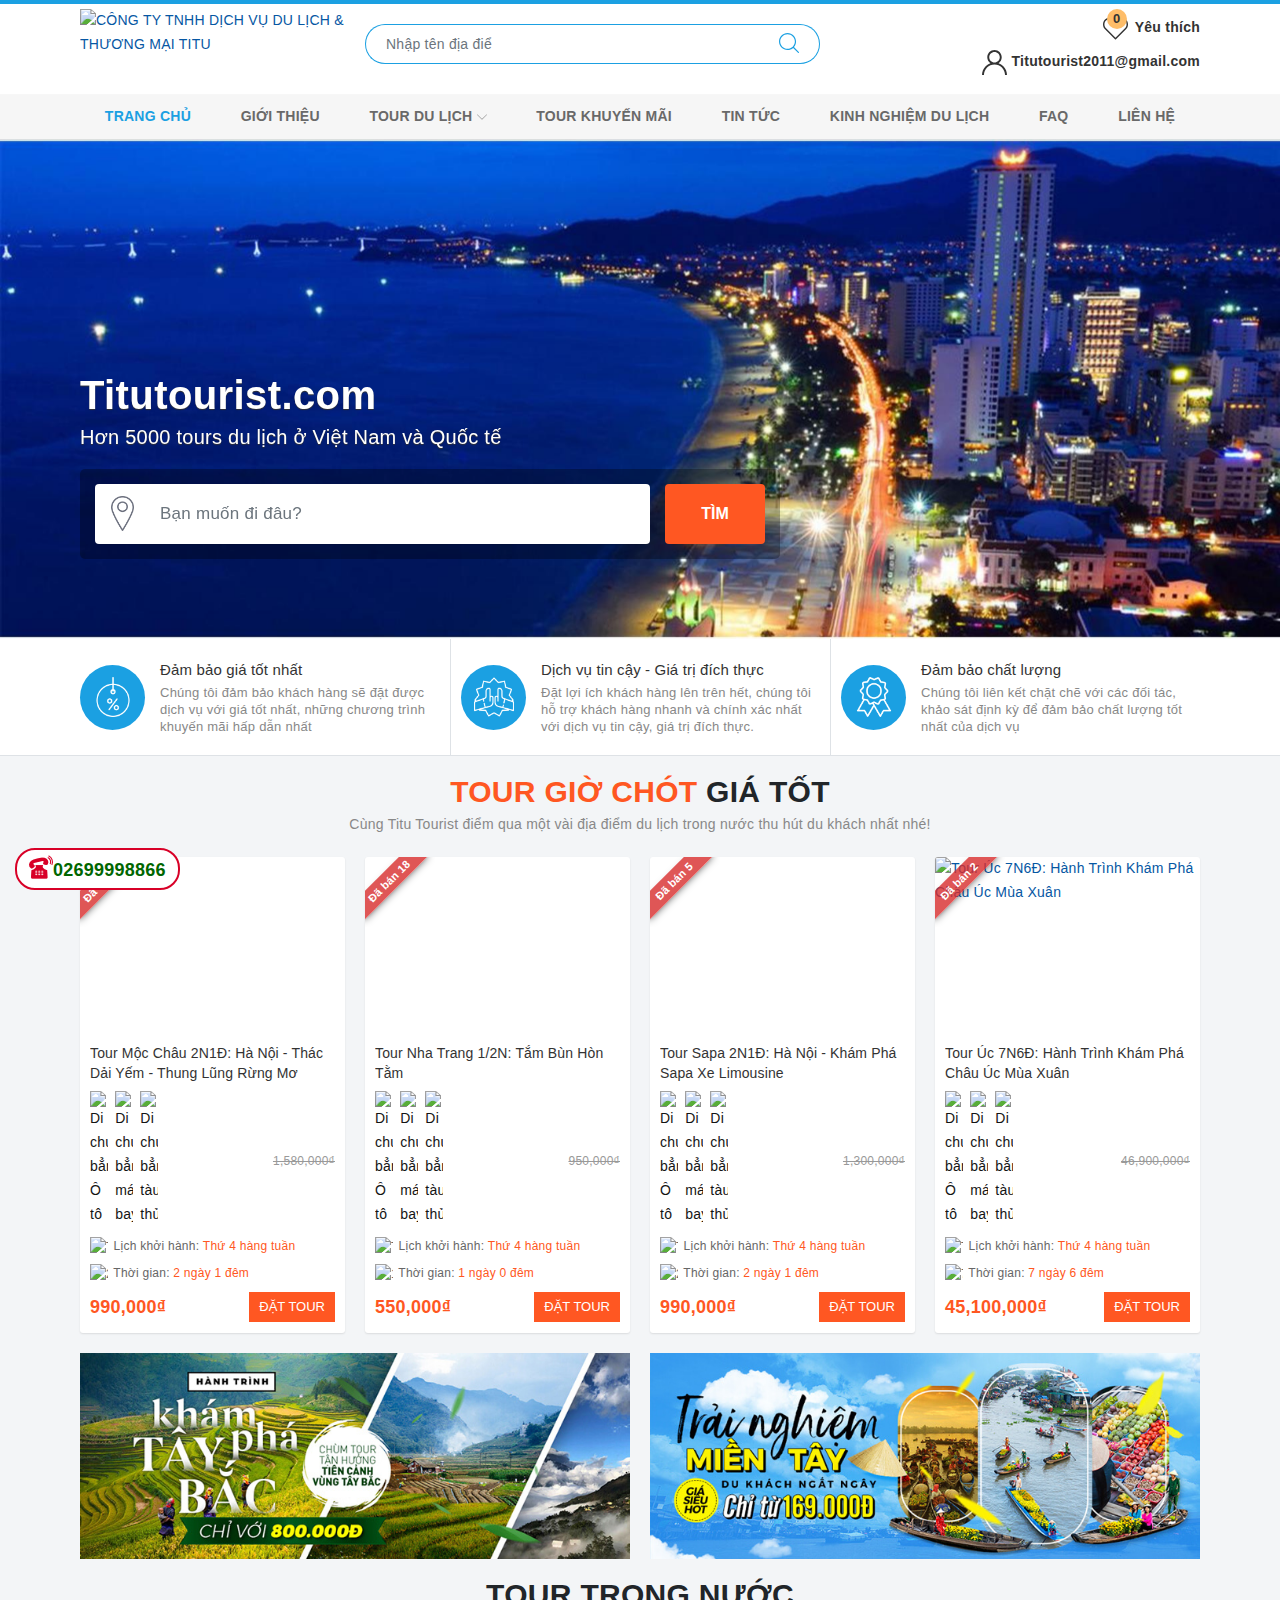
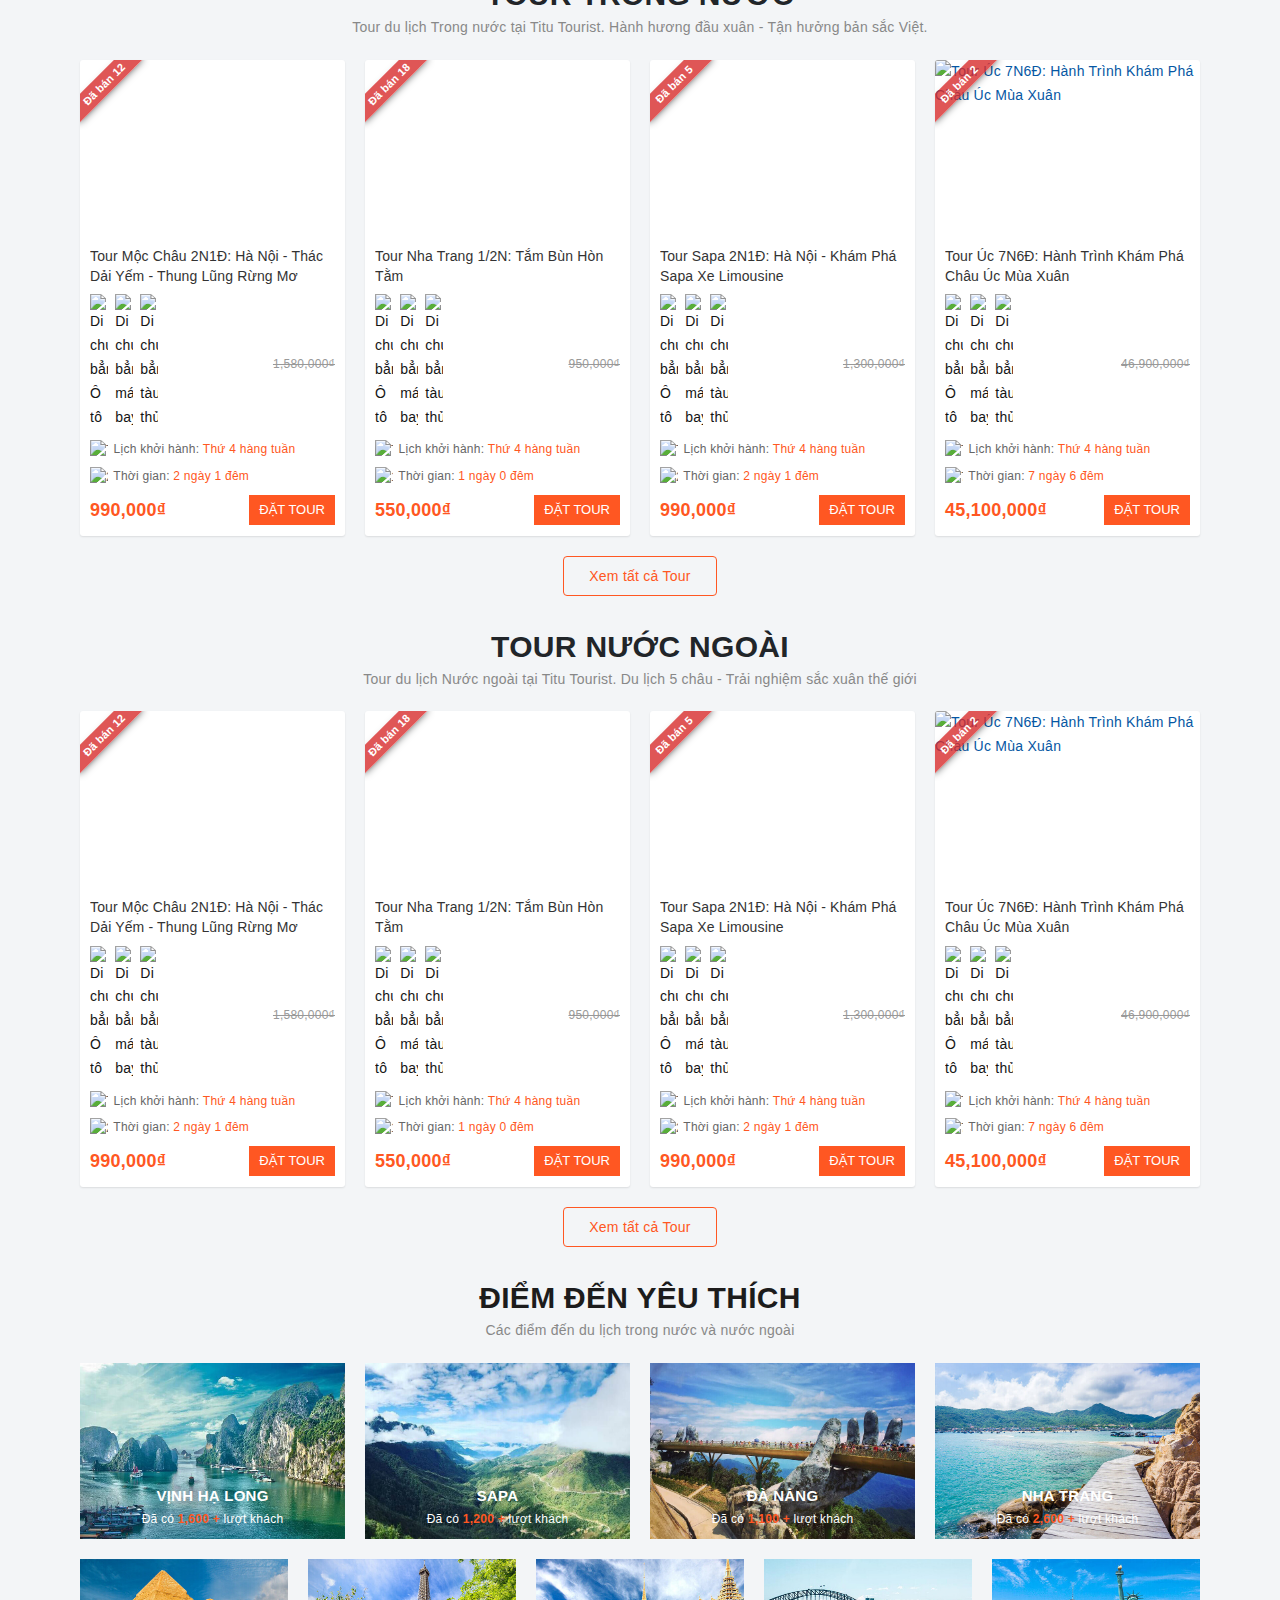
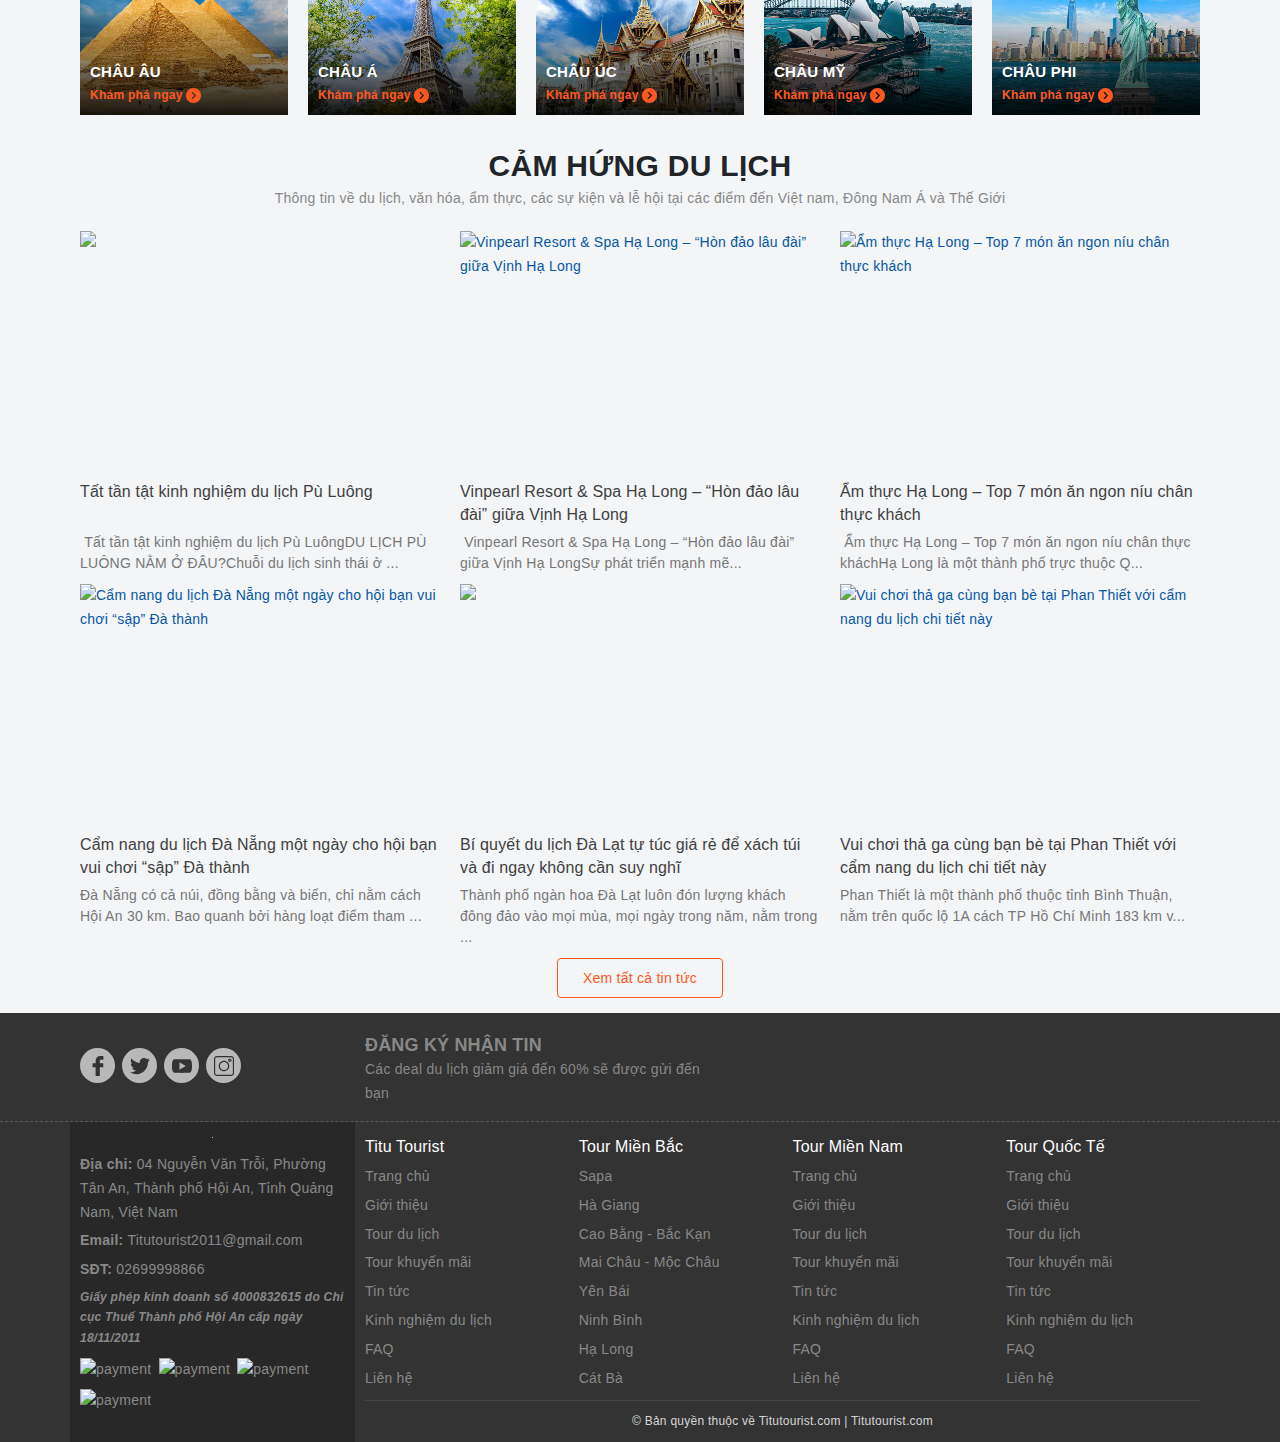
==== commit 32f6d6c0: "#" ====
--- a/index.html
+++ b/index.html
@@ -1,9 +1,8 @@
 <!DOCTYPE html>
 <html dir='ltr' lang='vi' xmlns='http://www.w3.org/1999/xhtml' xmlns:b='http://www.google.com/2005/gml/b' xmlns:data='http://www.google.com/2005/gml/data' xmlns:expr='http://www.google.com/2005/gml/expr'>
-    <!-- Mirrored from www.dulichtitu.com/ by HTTrack Website Copier/3.x [XR&CO'2014], Mon, 07 Aug 2023 05:17:02 GMT -->
-    <!-- Added by HTTrack -->
+  
     <meta http-equiv="content-type" content="text/html;charset=UTF-8" />
-    <!-- /Added by HTTrack -->
+  
     <head>
         <meta charset='UTF-8'/>
         <meta content='width=device-width, initial-scale=1, maximum-scale=1' name='viewport'/>
@@ -1467,6 +1466,7 @@
         </div>
        
     </body>
+     <script type="text/javascript" src="assets/js/jQuery.js"></script>
     <script type="text/javascript" src="assets/js/custome.js"></script>
-    <!-- Mirrored from www.dulichtitu.com/ by HTTrack Website Copier/3.x [XR&CO'2014], Mon, 07 Aug 2023 05:18:34 GMT -->
+ 
 </html>--- a/assets/css/style.css
+++ b/assets/css/style.css
@@ -3,6 +3,24 @@
 }	
 body{
 background-color:#f3f5f7
+}
+body.about{
+    background-color: #fff;
+}
+.table-taxinfo-about{
+    background-color: white; border-collapse: collapse; border-spacing: 0px; color: #333e48; font-family: &quot;Open Sans&quot;, HelveticaNeue-Light, &quot;Helvetica Neue Light&quot;, &quot;Helvetica Neue&quot;, Helvetica, Arial, &quot;Lucida Grande&quot;, sans-serif; font-size: 14px; letter-spacing: -0.14px; margin-bottom: 1.236rem; max-width: 100%; width: 832.5px;
+}
+.table-taxinfo-about thead, .table-taxinfo-about tr, .table-taxinfo-about td, .table-taxinfo-about tbody{
+    box-sizing: border-box;
+}
+.table-taxinfo-about td{
+    border-top: 1px solid rgb(236, 238, 239); box-sizing: border-box; line-height: 1.5; padding: 0.75rem; vertical-align: top;
+}
+.table-taxinfo-about span.fa{
+    -webkit-font-smoothing: antialiased; box-sizing: border-box; display: inline-block; font-family: FontAwesome; font-feature-settings: normal; font-kerning: auto; font-optical-sizing: auto; font-size: inherit; font-stretch: normal; font-variant-alternates: normal; font-variant-east-asian: normal; font-variant-numeric: normal; font-variation-settings: normal; line-height: 1; text-rendering: auto;
+}
+.btn-danger-about {
+    -webkit-font-smoothing: antialiased; appearance: button; background-color: #d9534f; border-color: rgb(217, 83, 79); border-radius: 0.2rem; border-width: 0px; color: white; cursor: pointer; font-family: &quot;Open Sans&quot;, HelveticaNeue-Light, &quot;Helvetica Neue Light&quot;, &quot;Helvetica Neue&quot;, Helvetica, Arial, &quot;Lucida Grande&quot;, sans-serif; font-feature-settings: inherit; font-kerning: inherit; font-optical-sizing: inherit; font-size: 0.875rem; font-stretch: inherit; font-style: inherit; font-variant: inherit; font-variation-settings: inherit; font-weight: inherit; line-height: 1.5; margin: 0px; overflow: visible; padding: 0.25rem 0.75rem; text-rendering: optimizelegibility; touch-action: manipulation;
 }
 
     .post .post-header{display:none}
